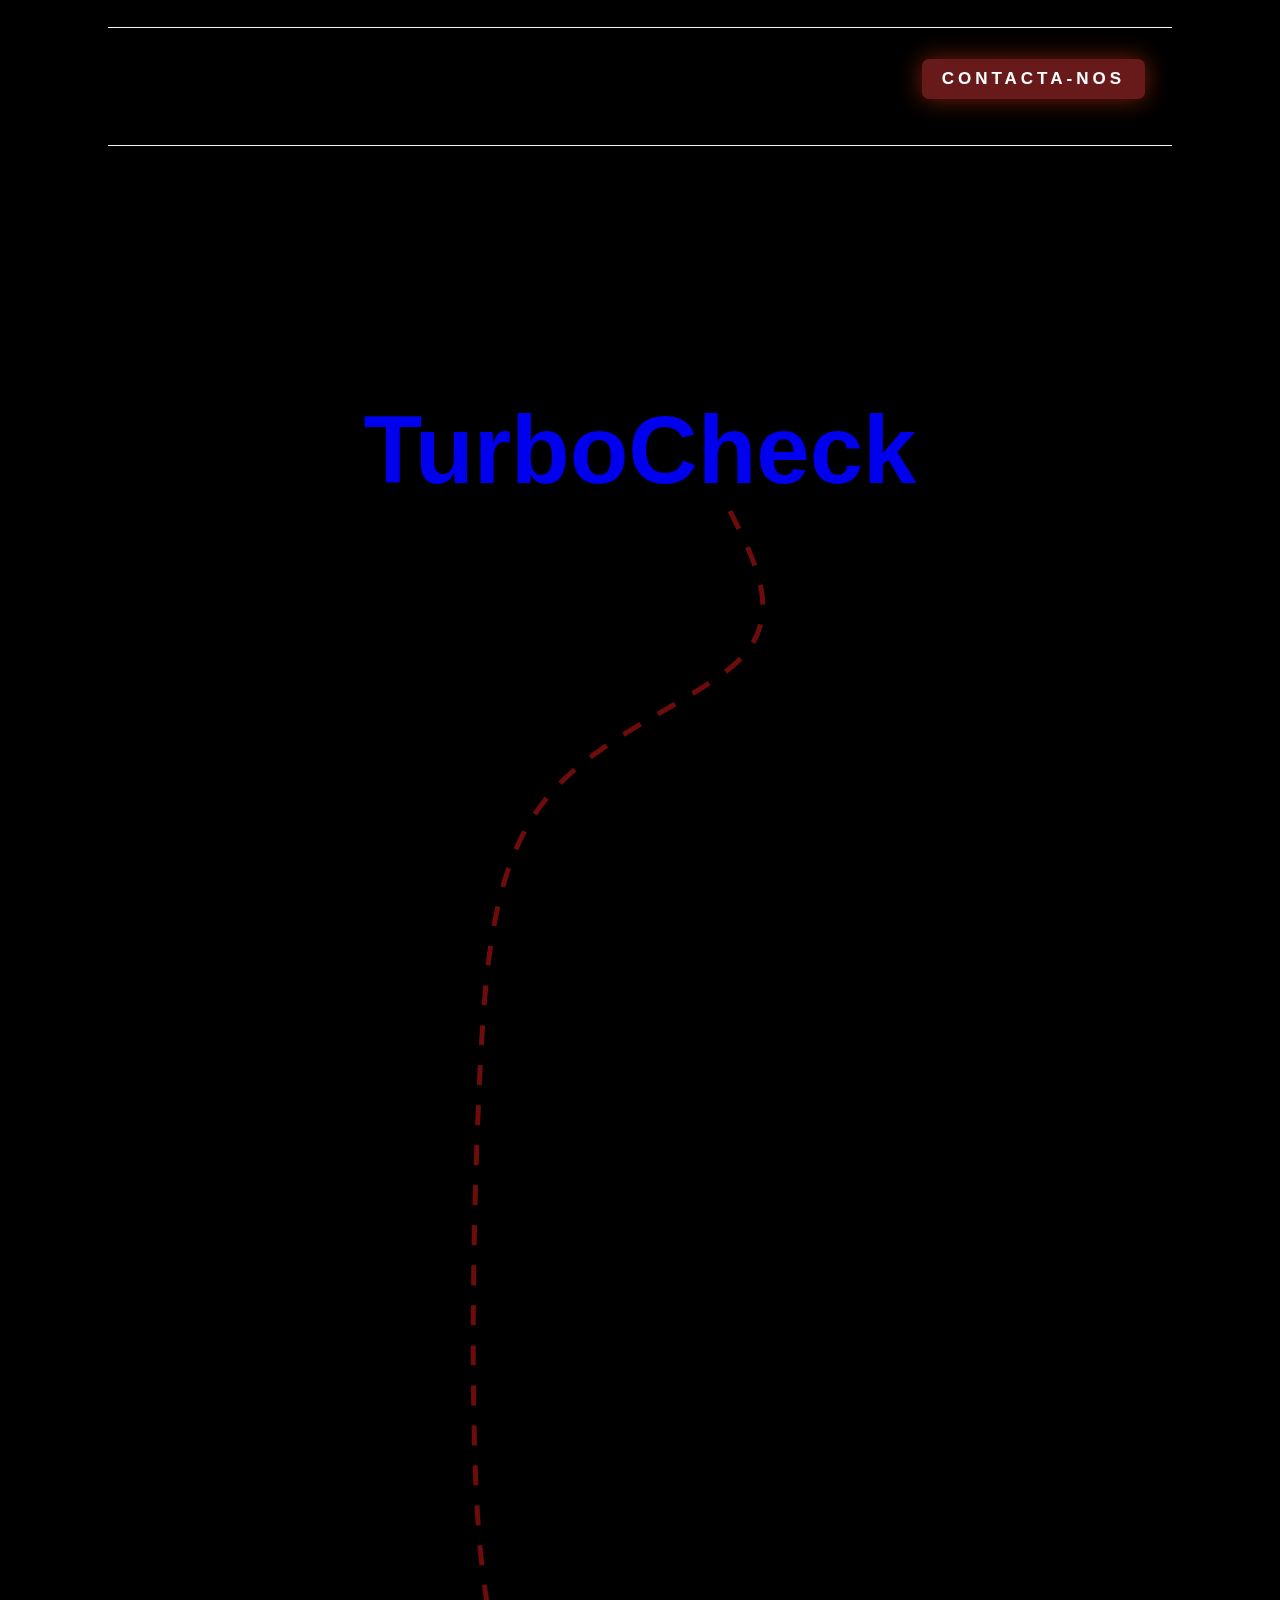
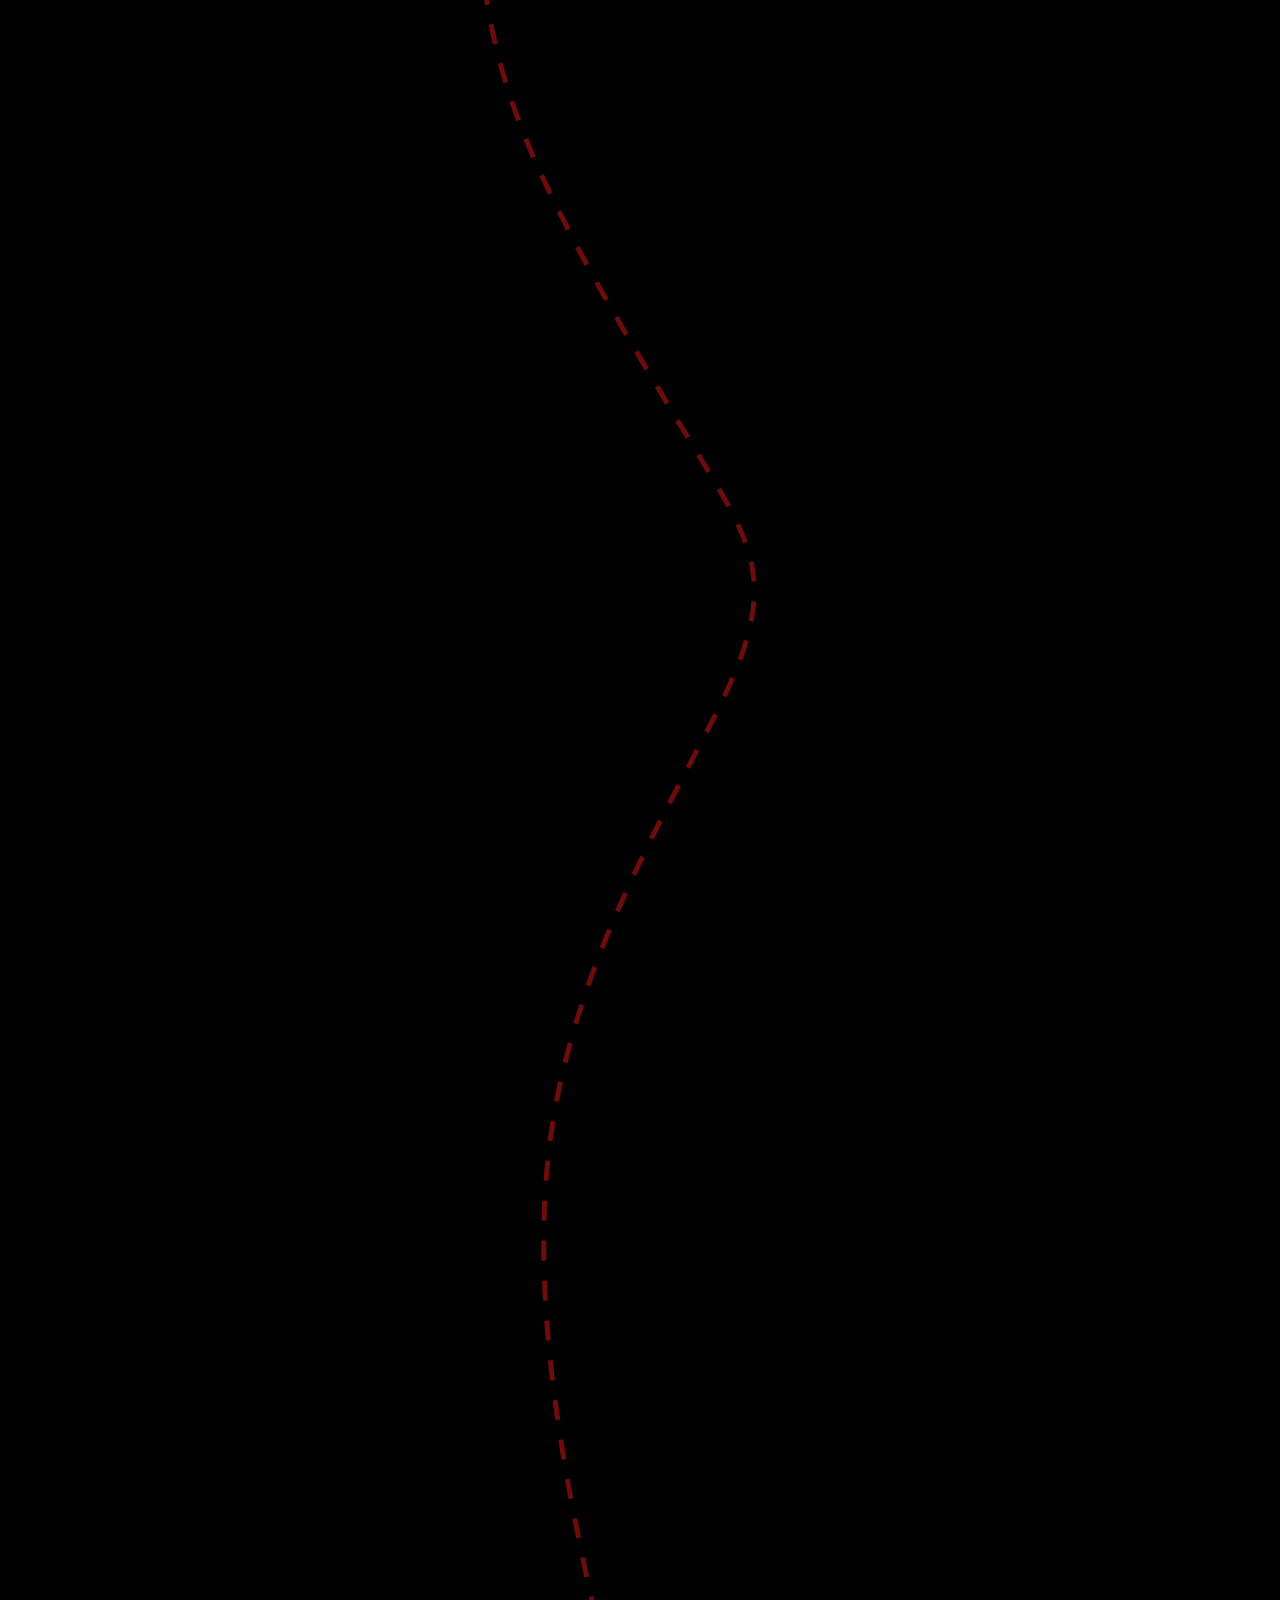
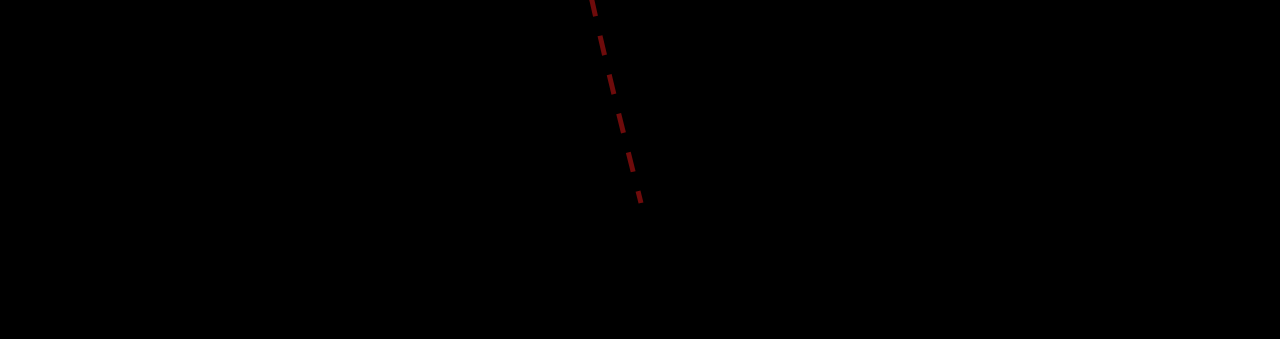
==== index.html @ 9f37a2ad "herotofu saving the day" ====
<!DOCTYPE html>
<html>
  <head>
    <meta charset="utf-8" />
    <meta http-equiv="X-UA-Compatible" content="IE=edge" />
    <title>TurboCheck</title>
    <meta name="description" content="" />
    <meta name="viewport" content="width=device-width, initial-scale=1" />
    <link rel="stylesheet" type="text/css" href="styles.css" />
  </head>
  <body>

    <nav class="initial" id ="navbar">
      <button class="contact-button">
        Contacta-nos
    </button>
   </nav>

   <div id="contactModal" class="modal">
    <div class="modal-content">
        <span class="close-btn">&times;</span>
        <h2>CONTACTA-NOS</h2>
        <form action="https://public.herotofu.com/v1/014c1fe0-bfc6-11ee-9594-4bf8c9d3c5a0" method="POST">
            <label for="name">NOME COMPLETO:</label>
            <input type="text" id="name" name="name" required>

            <label for="telemovel">TELEMÓVEL:</label>
            <input type="tel" id="telemovel" name="telemovel"  pattern="[0-9]{3}[0-9]{3}[0-9]{3}" required>
            
            <label for="email">EMAIL:</label>
            <input type="email" id="email" name="email" required>

            <label for="message">ASSUNTO:</label>
            <input type="text" id="assunto" name="assunto" required></input>
            
            <label for="message">MENSAGEM:</label>
            <textarea id="message" name="message" rows="4" required></textarea>
            
            <button type="submit">ENVIAR</button>
        </form>
    </div>
</div>

     <div id ="logo">
         <h1><a href="#TurboCheck">TurboCheck</h1>
    </div>

    <div class="drawTime">
      <svg width="357" height="3130"><path id="svgPath" stroke="#8b7c7c" stroke-width="30px"  fill="none" d="M268,106C293.6990093311958,156.98197064989517,319.39801866239156,207.96394129979035,282,250C244.6019813376084,292.03605870020965,144.10693468162947,325.1262054507337,89,388C33.89306531837054,450.8737945492663,24.174242611090563,543.5312368972745,18,666C11.82575738890944,788.4687631027255,9.196094874008299,940.7488469601676,13,1056C16.8039051259917,1171.2511530398324,27.04137789287624,1249.4733752620546,71,1351C114.95862210712376,1452.5266247379454,192.6383935544868,1577.3576519916141,242,1659C291.3616064455132,1740.6423480083859,312.40504788917667,1779.0960167714886,268,1879C223.59495211082336,1978.9039832285114,113.74141488880667,2140.258280922432,88,2337C62.25858511119333,2533.741719077568,120.62929255559666,2765.8708595387843,179,2998"></path>
    
      <path id="" class="narmol" stroke="#6e0b0b" stroke-width="5px" stroke-dasharray="20" fill="none" d="M268,106C293.6990093311958,156.98197064989517,319.39801866239156,207.96394129979035,282,250C244.6019813376084,292.03605870020965,144.10693468162947,325.1262054507337,89,388C33.89306531837054,450.8737945492663,24.174242611090563,543.5312368972745,18,666C11.82575738890944,788.4687631027255,9.196094874008299,940.7488469601676,13,1056C16.8039051259917,1171.2511530398324,27.04137789287624,1249.4733752620546,71,1351C114.95862210712376,1452.5266247379454,192.6383935544868,1577.3576519916141,242,1659C291.3616064455132,1740.6423480083859,312.40504788917667,1779.0960167714886,268,1879C223.59495211082336,1978.9039832285114,113.74141488880667,2140.258280922432,88,2337C62.25858511119333,2533.741719077568,120.62929255559666,2765.8708595387843,179,2998" ></path></svg>
    </div>

    <div class="storyTime">

      
      <section class ="hidden" id="first-info">
        <div>
          <img
            class="img-responsive 1"
            src="https://placehold.co/300x200.png"
          />
          <article class="article-responsive 1">
            <h2>Serviços</h2>
            <p>Temos estes serviços, aqueles e outros tantos mais...</p>
          </article>
        </div>
      </section>

      <section class ="hidden" id="second-info">
        <div>
          <img
            class="img-responsive 2"
            src="https://placehold.co/300x200.png"
          />
          <article class="article-responsive 2">
            <h2>Parceiros</h2>
            <p>Temos estes parceiros, aqueles e outros tantos mais...</p>
          </article>
        </div>
      </section>

      <section class ="hidden" id="third-info">
        <div>
          <img
            class="img-responsive 3"
            src="https://placehold.co/300x200.png"
          />
          <article class="article-responsive 3">
            <h2>A equipa</h2>
            <p>Temos estes funcionários, aqueles e outros tantos mais...</p>
          </article>
        </div>
      </section>

      <section class ="hidden" id="fourth">
        <div>
          <img
            class="img-responsive 4"
            src="https://placehold.co/300x200.png"
          />
          <article class="article-responsive 4">
            <h2>Sobre nós</h2>
            <p>Temos esta história, aquela e outras tantas mais...</p>
          </article>
        </div>
      </section>
    </div>

    <script src="script.js"></script>
  </body>
</html>
---- styles.css ----
:root {
    --primaryColor: #8b7c7c;
    --whiteColor: #fff;
}

* {
    font-family: 'IBM Plex Sans', sans-serif;
}

body {
    margin: 0;
    display: flex;
    flex-direction: column;
    align-items: center;
    background-color: #000; /* Optional: Adjust the background color */
}

a {
    text-decoration: none;
    }
    
    a:visited {
        color: inherit; 
    }

  #navbar {
    position: fixed;
    left: 12vh;
    right: 12vh;
    top: 3vh;
    display: flex;
    justify-content: center;
    align-items: center;
    padding-bottom: 13vh;
    border-top: 1px solid rgb(255, 244, 244);
    border-bottom: 1px solid rgb(255, 244, 244);
    transition: top 0.3s;
}

.drawTime {
    margin-top: 45vh;
    text-align: center;
}
#navbar.transition {
    border-bottom: 0px solid rgb(255, 244, 244);
    transition: all 1s;
}

.contact-button {
    z-index: 1;
    position: fixed;
    top: 6.5vh;
    right: 15vh;
    padding: 10px 20px;
    border: none;
    font-size: 17px;
    color: #fff;
    border-radius: 7px;
    letter-spacing: 4px;
    font-weight: 700;
    text-transform: uppercase;
    transition: 0.5s;
    transition-property: box-shadow;
    background: rgb(104, 26, 26);
    box-shadow: 0 0 25px rgb(121, 32, 10);
}

.contact-button:hover {
    box-shadow: 0 0 5px rgb(117, 24, 12),
                0 0 25px rgb(54, 19, 10),
                0 0 50px rgb(119, 84, 82),
                0 0 100px rgb(66, 26, 23);
}

.modal {
    display: none;
    position: fixed;
    top: 50%;
    left: 50%;
    transform: translate(-50%, -50%);
    background-color: #611b1b;
    padding: 20px;
    box-shadow: 0 0 40px rgba(161, 159, 159, 0.3);
    color: rgba(255, 255, 255, 0.3);
    border-radius: 20px;
    z-index: 1;
}

.modal-content {
    width: 30vh;
    min-width: 20vh;
    display: flex;
    flex-direction: column;
    align-items: center;
    text-align: center;
}

.modal-content label {
    width: 100%; 
    text-align: center;
    margin: 5px 0; 
}

.modal-content input, .modal-content textarea {
    width: 80%; 
    padding: 8px;
    margin: 5px 0;
    border: 1px solid #ccc;
    border-radius: 10px;
}

.modal-content button {
    width: 50%; 
    padding: 10px;
    margin-top: 10px; 
    border: none;
    background-color: #8b7c7c;
    color: #fff;
    border-radius: 10px;
    cursor: pointer;
}

.modal-content button:hover {
    box-shadow: 0 0 5px rgb(199, 187, 186),
    0 0 25px rgb(78, 77, 77),
    0 0 50px rgb(253, 253, 253),
    0 0 100px rgb(153, 123, 120);
}

.close-btn {
    position: absolute;
    top: 0px;
    right: 10px;
    font-size: 40px;
    cursor: pointer;
}


#logo {
    color: var(--primaryColor);
    font-size: 3rem;
    position: absolute;
    top: 50%;
    left: 50%;
    transform: translate(-50%, -50%);
}

#logo.fixed {
    position: fixed;
    top: -7.5vh; 
    left: 50%;
    transform: translateX(-50%);
}

.storyTime {
    position: absolute;
    top: 110%;
    display: grid;
    place-items: center;
    align-content: center;
    min-height: 100vh;
    grid-gap: 50vh;
}

.img-responsive{
    border-radius: 30px;
}

.article-responsive {
    display: flex;
    flex-direction: column;
    align-items: center;
    color: var(--primaryColor);
}

.hidden{
opacity: 0;
filter: blur(5px);
transform: translateX(-100%);
transition: all 2s;
}

.show{
filter: blur(0);
transform: translateX(0);
opacity: 1;
z-index: -1;
}
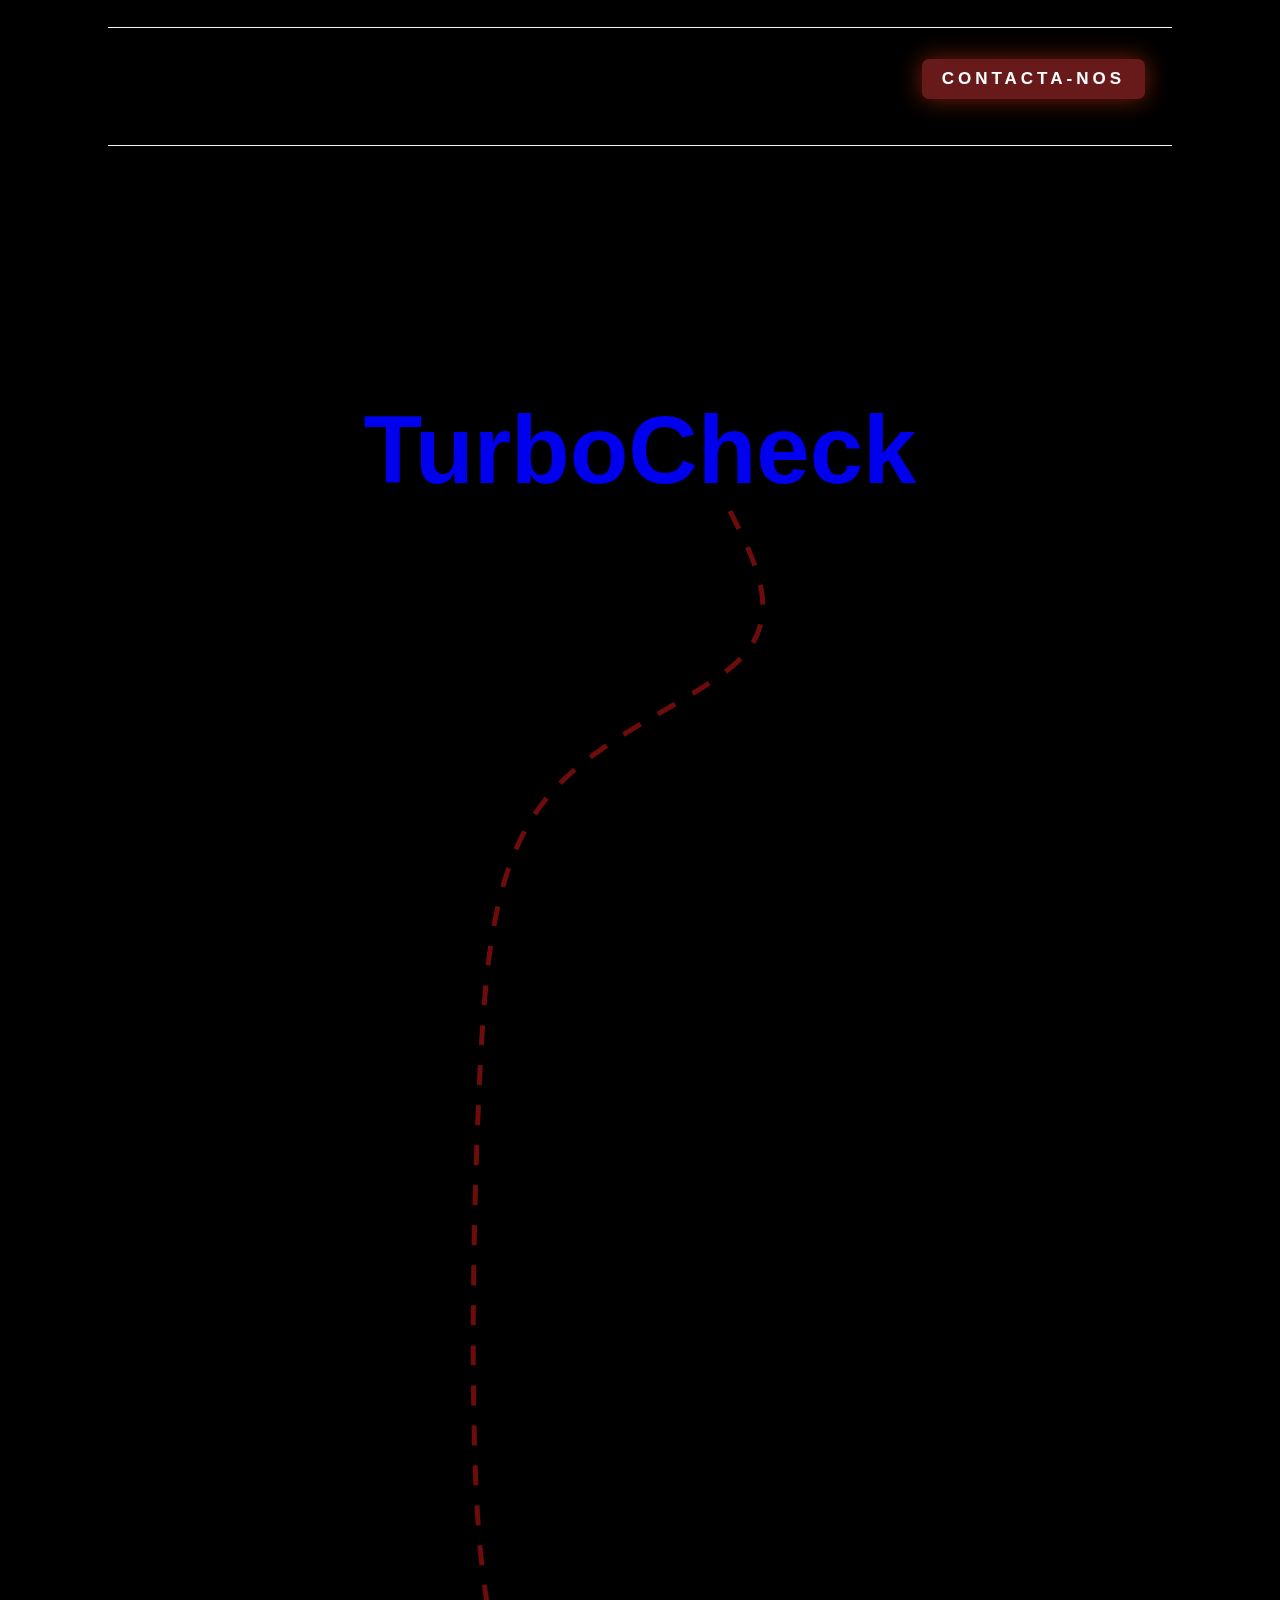
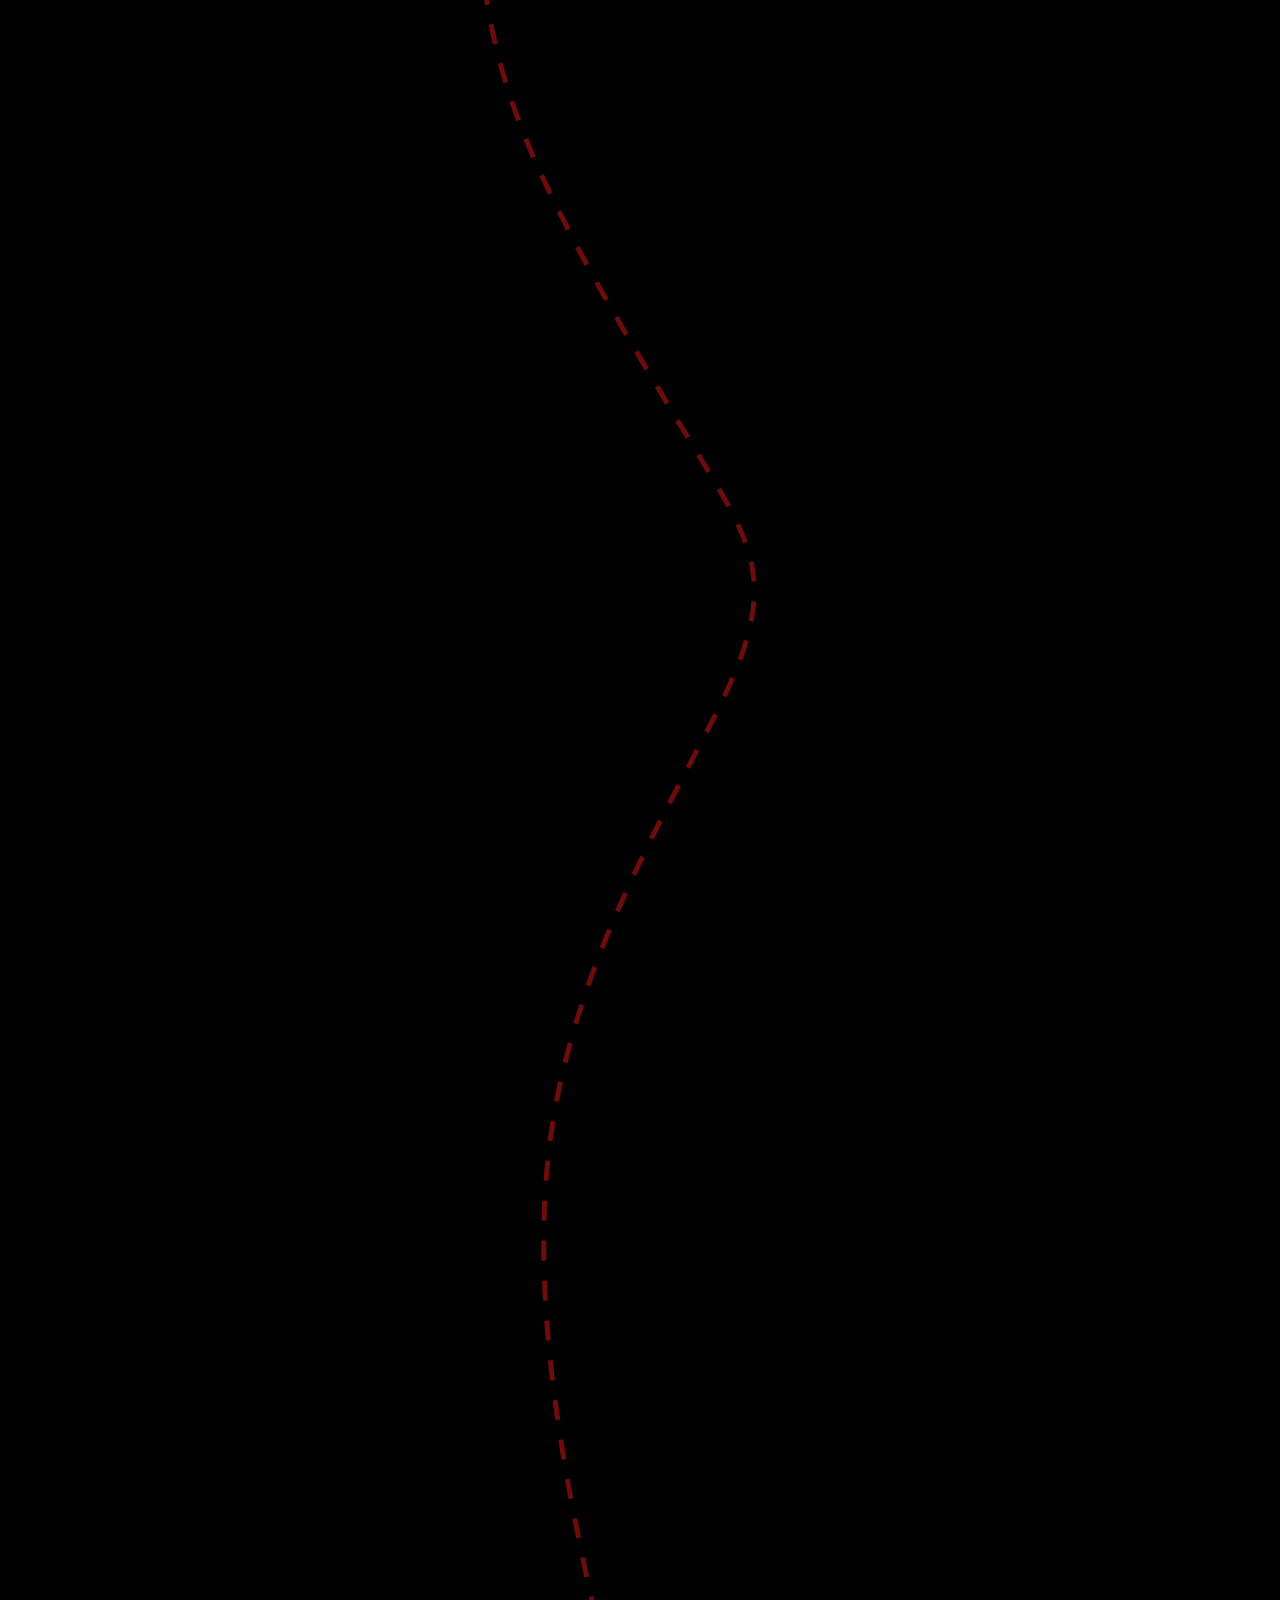
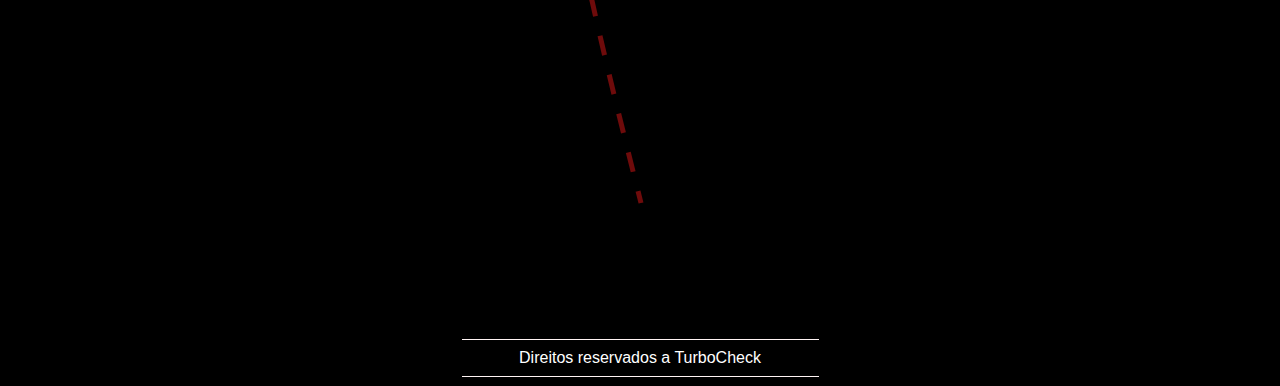
==== commit fe7c6ad5: "tá dificil" ====
--- a/index.html
+++ b/index.html
@@ -107,6 +107,10 @@
       </section>
     </div>
 
+    <div class="footer">
+      <span class="texto"> Direitos reservados a TurboCheck</span>
+    </div>
+
     <script src="script.js"></script>
   </body>
 </html>
--- a/styles.css
+++ b/styles.css
@@ -173,18 +173,73 @@
     color: var(--primaryColor);
 }
 
-.hidden{
+.hidden:nth-child(1){
 opacity: 0;
 filter: blur(5px);
 transform: translateX(-100%);
 transition: all 2s;
 }
 
-.show{
-filter: blur(0);
-transform: translateX(0);
-opacity: 1;
-z-index: -1;
-}
-
-
+.hidden:nth-child(2){
+opacity: 0;
+filter: blur(5px);
+transform: translateX(100%);
+transition: all 2s;
+}
+
+.hidden:nth-child(3){
+opacity: 0;
+filter: blur(5px);
+transform: translateX(-100%);
+transition: all 2s;
+}
+
+.hidden:nth-child(4){
+opacity: 0;
+filter: blur(5px);
+transform: translateX(100%);
+transition: all 2s;
+}
+
+.show:nth-child(1){
+filter: blur(0);
+transform: translateX(75%);
+opacity: 1;
+z-index: -1;
+}
+
+
+.show:nth-child(2){
+filter: blur(0);
+transform: translateX(-95%);
+opacity: 1;
+z-index: -1;
+}
+
+.show:nth-child(3){
+filter: blur(0);
+transform: translateX(85%);
+opacity: 1;
+z-index: -1;
+}
+
+.show:nth-child(4){
+filter: blur(0);
+transform: translateX(-85%);
+opacity: 1;
+z-index: -1;
+}
+
+.footer { 
+    margin-top: auto;
+    display: flex;
+    flex-direction: row;
+    justify-content: center;
+    align-items: center;
+    text-align: center;
+    padding: 1vh;
+    margin-bottom: 1vh;
+    border-top: 1px solid rgb(255, 244, 244);
+    border-bottom: 1px solid rgb(255, 244, 244);
+    color: white;
+}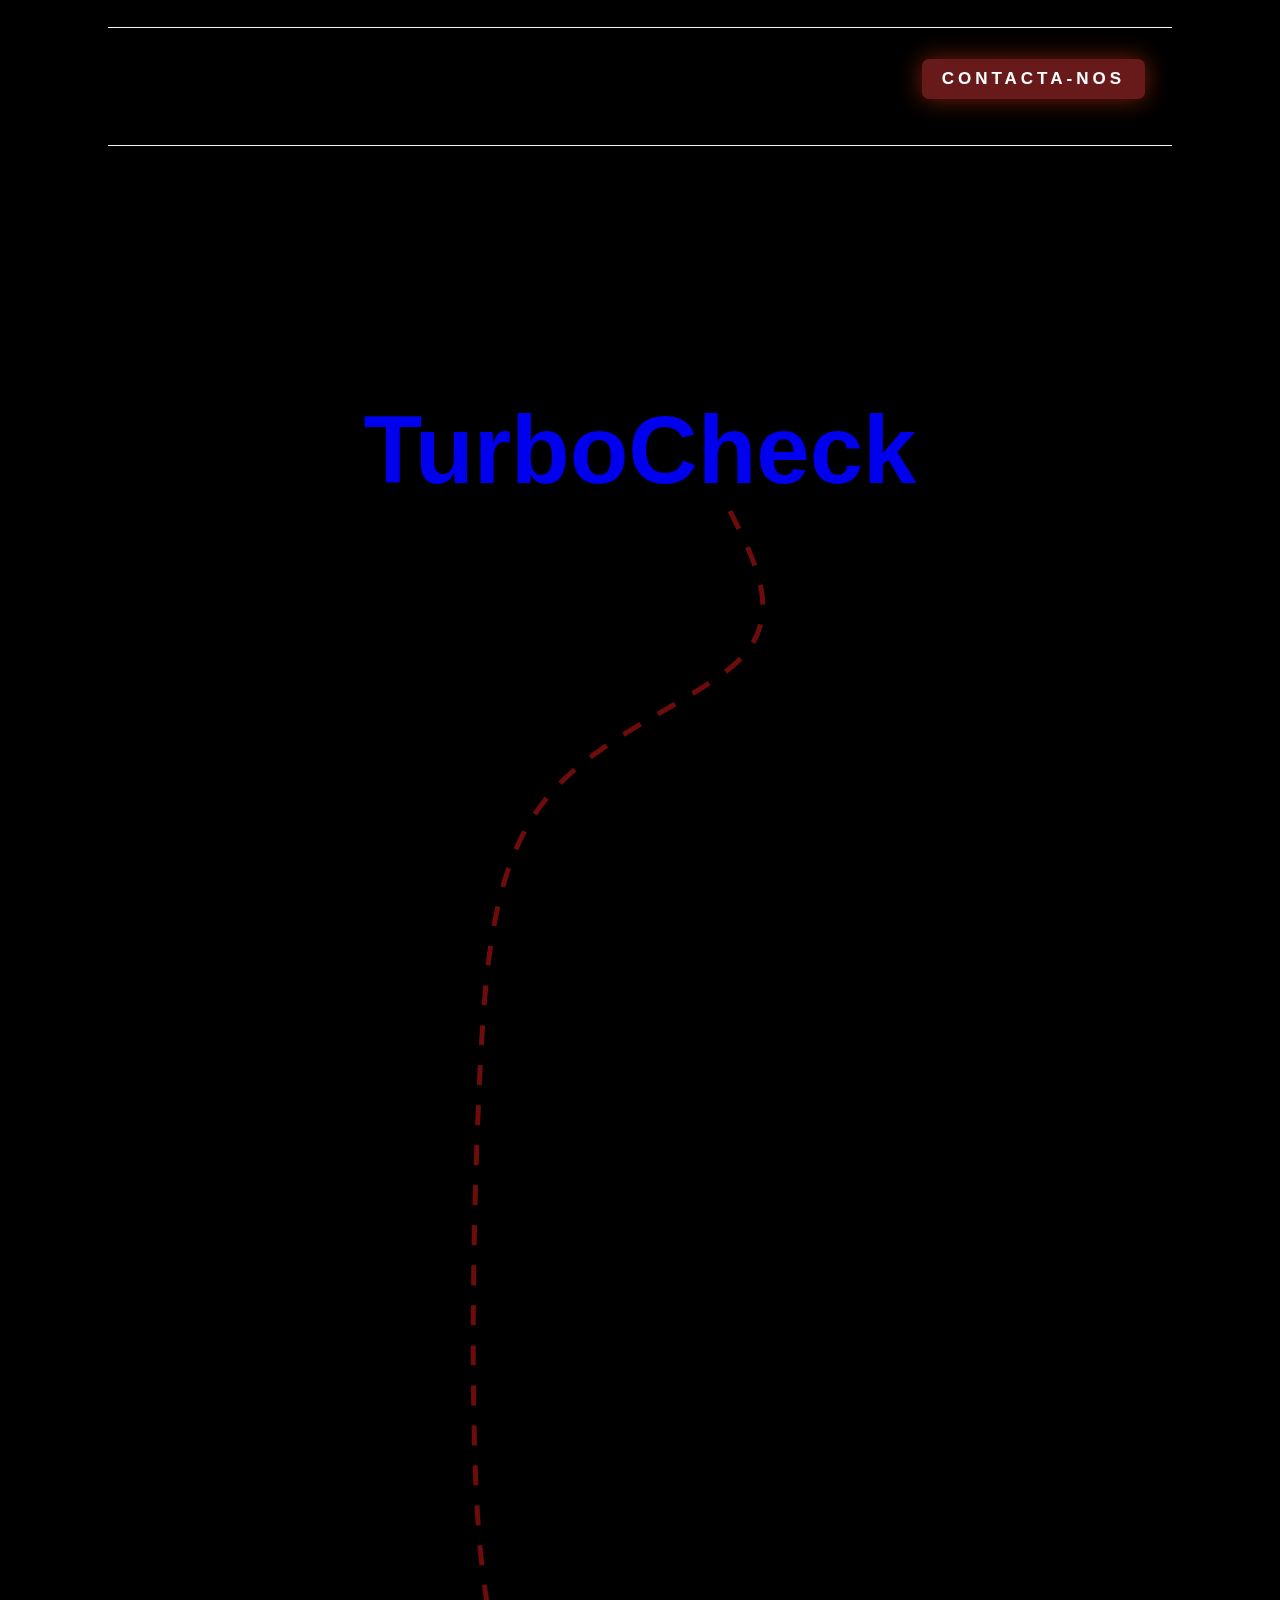
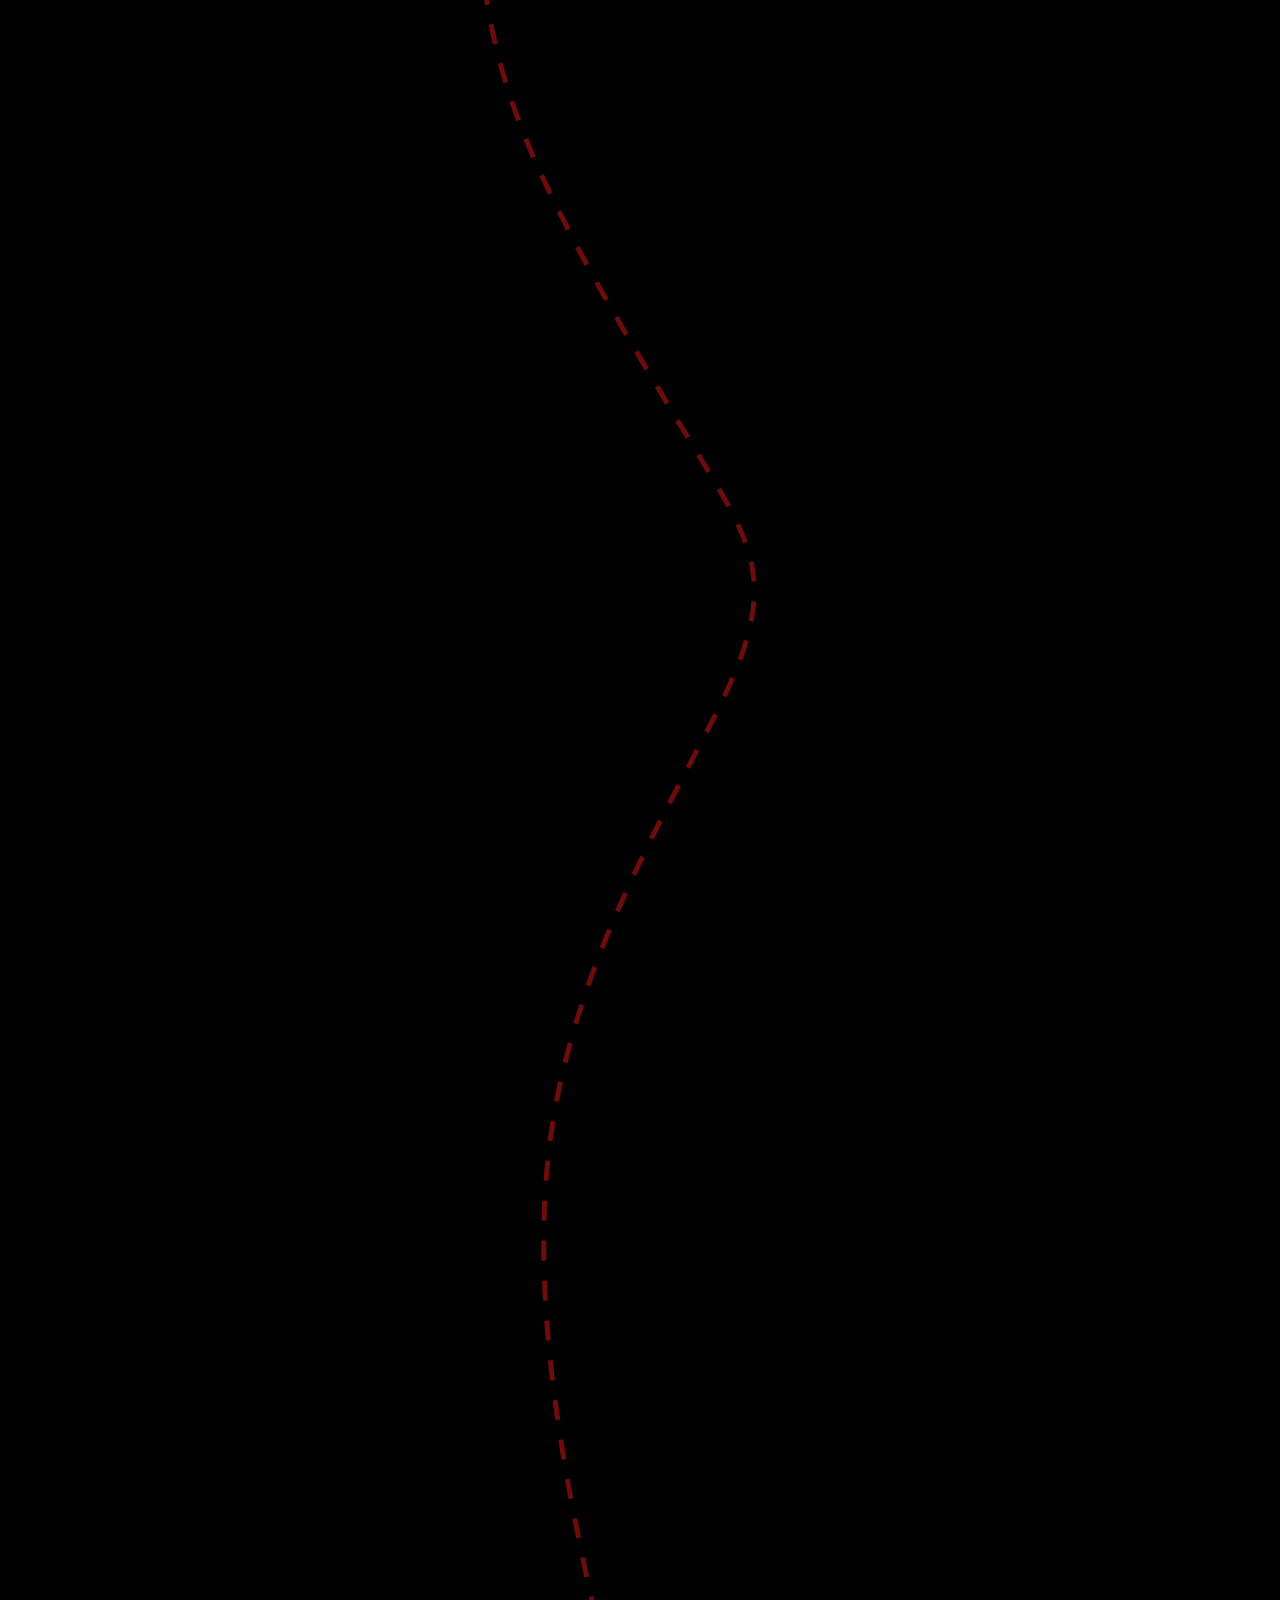
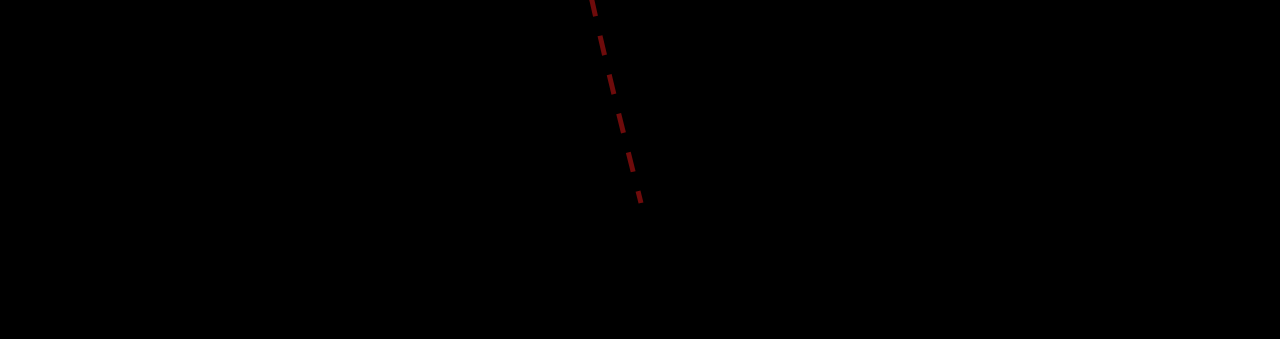
==== commit ac67daaf: "removed footer" ====
--- a/index.html
+++ b/index.html
@@ -107,10 +107,6 @@
       </section>
     </div>
 
-    <div class="footer">
-      <span class="texto"> Direitos reservados a TurboCheck</span>
-    </div>
-
     <script src="script.js"></script>
   </body>
 </html>
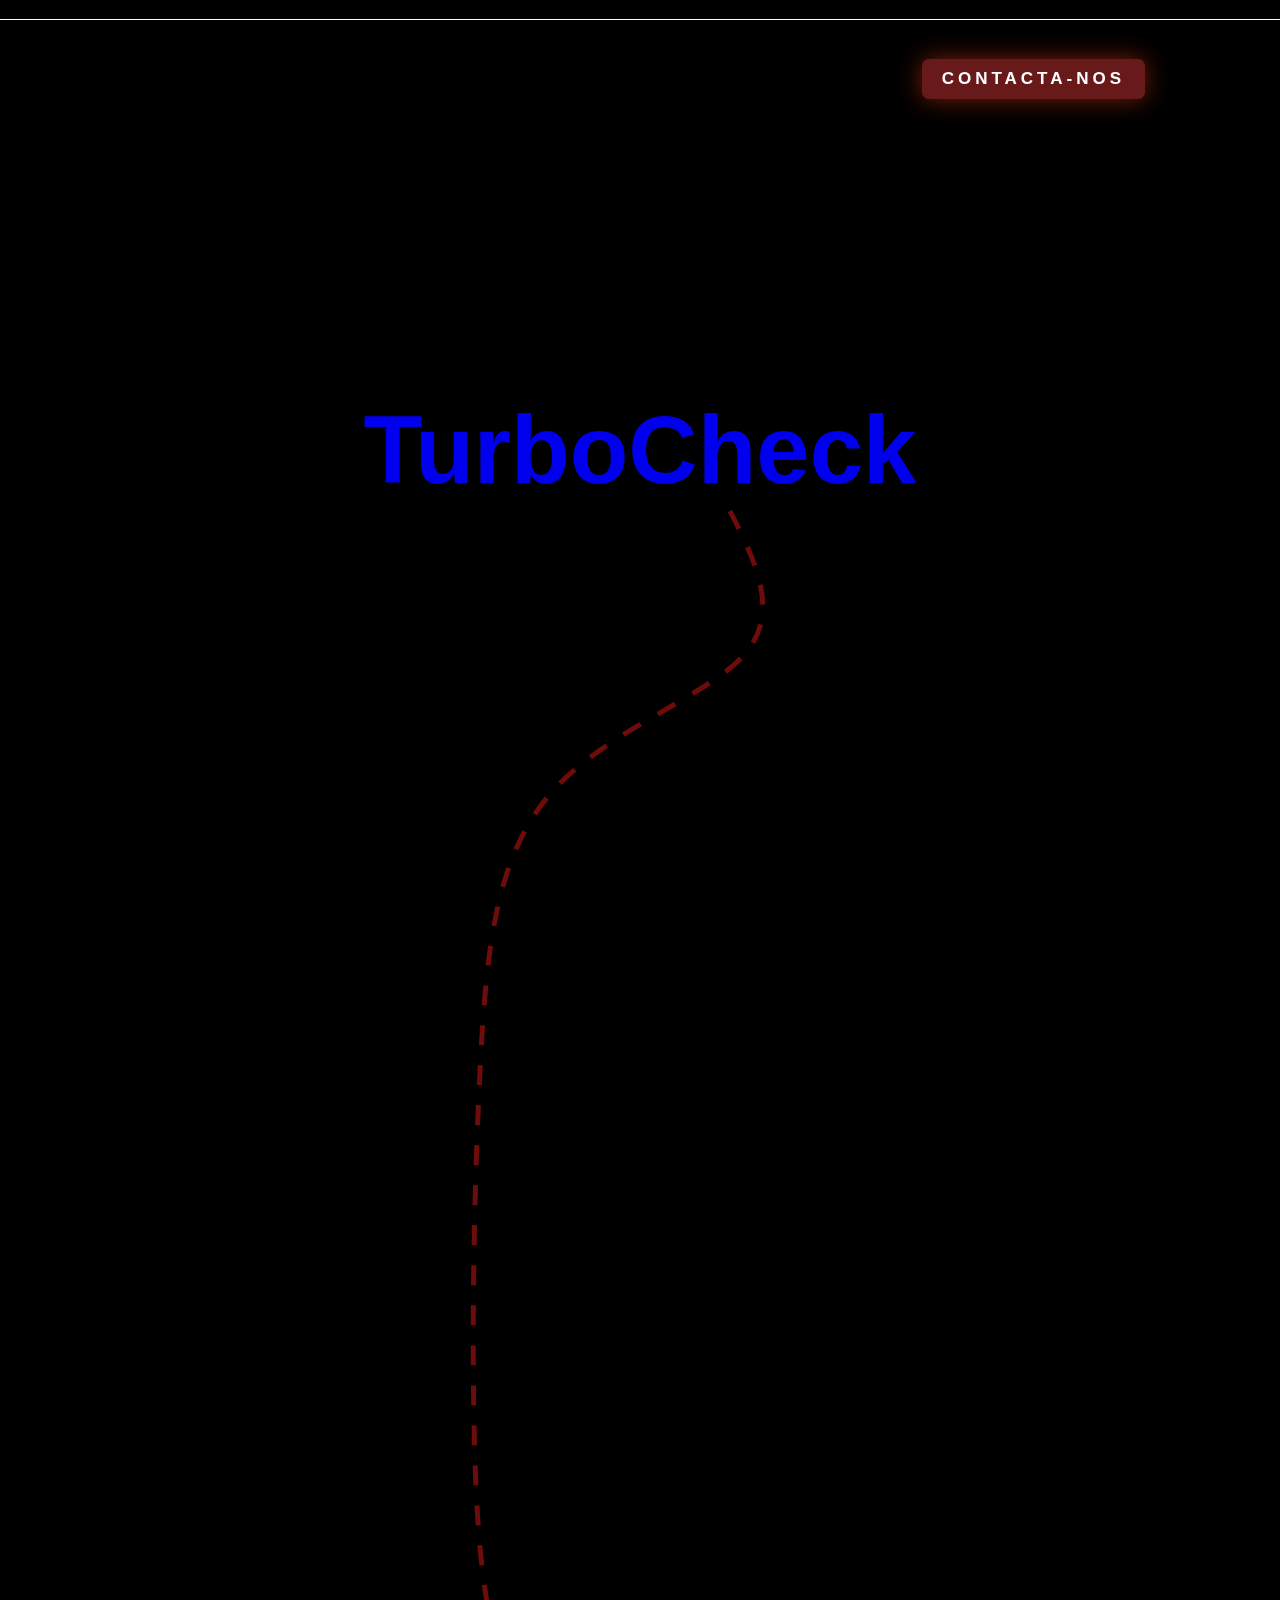
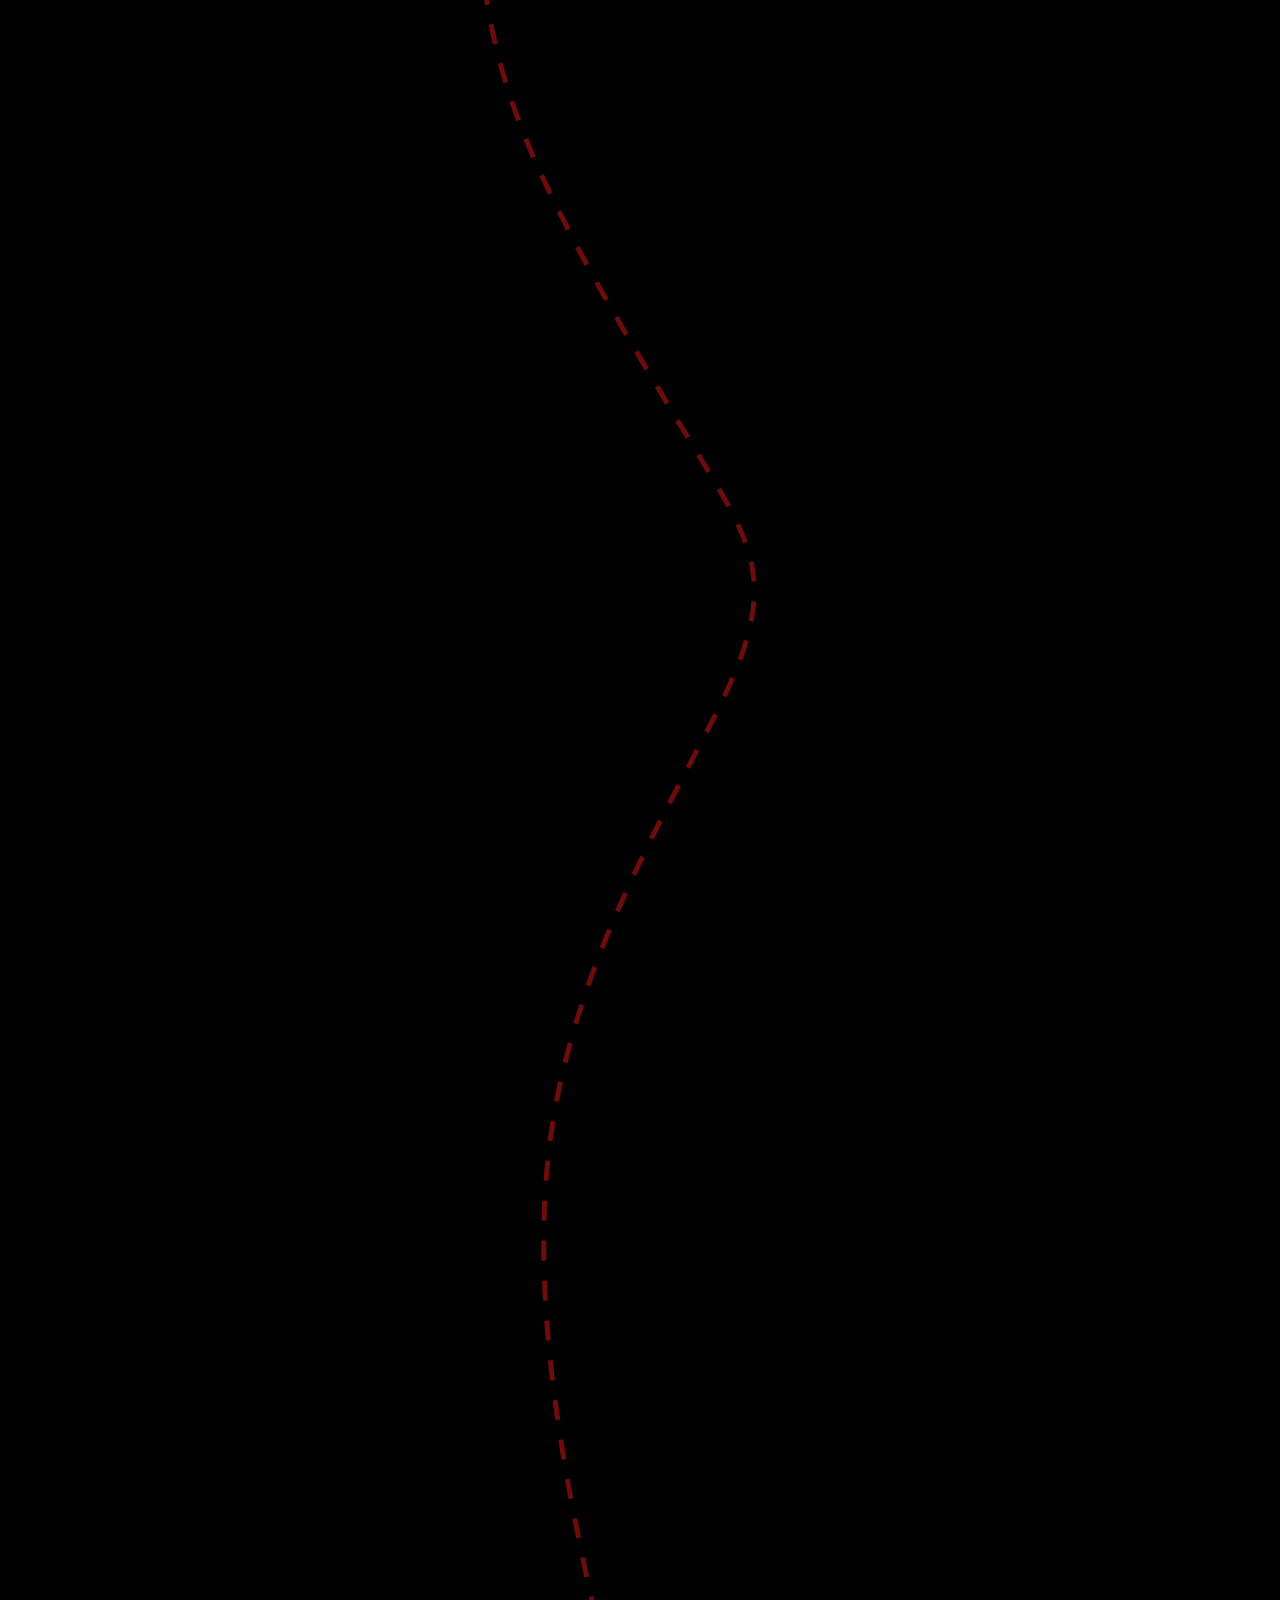
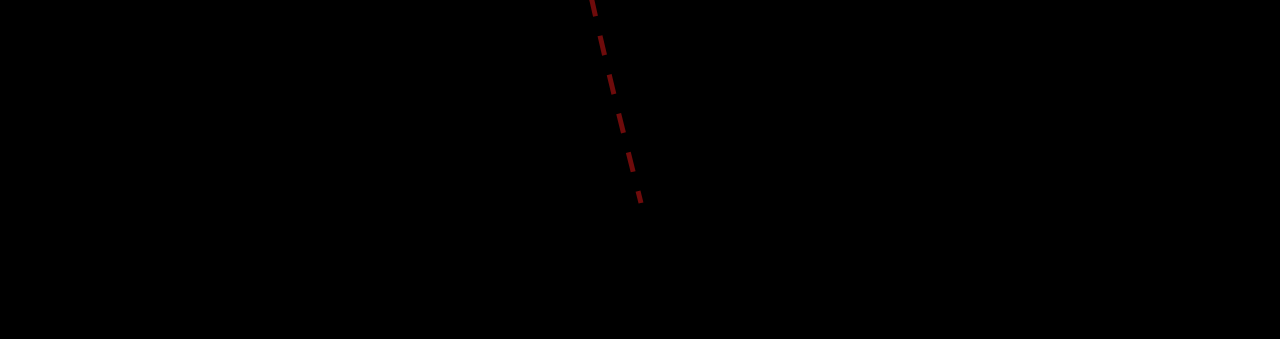
==== commit d815e72e: "abel section" ====
--- a/index.html
+++ b/index.html
@@ -1,3 +1,4 @@
+<!--Header para todas as páginas-->
 <!DOCTYPE html>
 <html>
   <head>
@@ -11,41 +12,18 @@
   <body>
 
     <nav class="initial" id ="navbar">
-      <button class="contact-button">
-        Contacta-nos
-    </button>
+      <a href="contact.html" class="contact-button">
+       Contacta-nos
+      </a>
    </nav>
 
-   <div id="contactModal" class="modal">
-    <div class="modal-content">
-        <span class="close-btn">&times;</span>
-        <h2>CONTACTA-NOS</h2>
-        <form action="https://public.herotofu.com/v1/014c1fe0-bfc6-11ee-9594-4bf8c9d3c5a0" method="POST">
-            <label for="name">NOME COMPLETO:</label>
-            <input type="text" id="name" name="name" required>
-
-            <label for="telemovel">TELEMÓVEL:</label>
-            <input type="tel" id="telemovel" name="telemovel"  pattern="[0-9]{3}[0-9]{3}[0-9]{3}" required>
-            
-            <label for="email">EMAIL:</label>
-            <input type="email" id="email" name="email" required>
-
-            <label for="message">ASSUNTO:</label>
-            <input type="text" id="assunto" name="assunto" required></input>
-            
-            <label for="message">MENSAGEM:</label>
-            <textarea id="message" name="message" rows="4" required></textarea>
-            
-            <button type="submit">ENVIAR</button>
-        </form>
-    </div>
-</div>
-
      <div id ="logo">
-         <h1><a href="#TurboCheck">TurboCheck</h1>
+         <h1><a href="index.html">TurboCheck</h1>
     </div>
 
-    <div class="drawTime">
+<!-- Fim do header para todos -->
+   
+<div class="drawTime">
       <svg width="357" height="3130"><path id="svgPath" stroke="#8b7c7c" stroke-width="30px"  fill="none" d="M268,106C293.6990093311958,156.98197064989517,319.39801866239156,207.96394129979035,282,250C244.6019813376084,292.03605870020965,144.10693468162947,325.1262054507337,89,388C33.89306531837054,450.8737945492663,24.174242611090563,543.5312368972745,18,666C11.82575738890944,788.4687631027255,9.196094874008299,940.7488469601676,13,1056C16.8039051259917,1171.2511530398324,27.04137789287624,1249.4733752620546,71,1351C114.95862210712376,1452.5266247379454,192.6383935544868,1577.3576519916141,242,1659C291.3616064455132,1740.6423480083859,312.40504788917667,1779.0960167714886,268,1879C223.59495211082336,1978.9039832285114,113.74141488880667,2140.258280922432,88,2337C62.25858511119333,2533.741719077568,120.62929255559666,2765.8708595387843,179,2998"></path>
     
       <path id="" class="narmol" stroke="#6e0b0b" stroke-width="5px" stroke-dasharray="20" fill="none" d="M268,106C293.6990093311958,156.98197064989517,319.39801866239156,207.96394129979035,282,250C244.6019813376084,292.03605870020965,144.10693468162947,325.1262054507337,89,388C33.89306531837054,450.8737945492663,24.174242611090563,543.5312368972745,18,666C11.82575738890944,788.4687631027255,9.196094874008299,940.7488469601676,13,1056C16.8039051259917,1171.2511530398324,27.04137789287624,1249.4733752620546,71,1351C114.95862210712376,1452.5266247379454,192.6383935544868,1577.3576519916141,242,1659C291.3616064455132,1740.6423480083859,312.40504788917667,1779.0960167714886,268,1879C223.59495211082336,1978.9039832285114,113.74141488880667,2140.258280922432,88,2337C62.25858511119333,2533.741719077568,120.62929255559666,2765.8708595387843,179,2998" ></path></svg>
--- a/styles.css
+++ b/styles.css
@@ -23,19 +23,29 @@
         color: inherit; 
     }
 
-  #navbar {
-    position: fixed;
-    left: 12vh;
-    right: 12vh;
-    top: 3vh;
-    display: flex;
-    justify-content: center;
-    align-items: center;
-    padding-bottom: 13vh;
-    border-top: 1px solid rgb(255, 244, 244);
-    border-bottom: 1px solid rgb(255, 244, 244);
-    transition: top 0.3s;
-}
+    #navbar {
+        background-color: black;
+        position: fixed;
+        left: 0;
+        right: 0;
+        top: 20px;
+        display: flex;
+        justify-content: center;
+        align-items: center;
+        padding-bottom: 13vh;
+        transition: top 0.3s;
+    }
+
+    #navbar::before{
+        content: "";
+        position: absolute;
+        left: 0;
+        right: 0;
+        bottom: 100%;
+        height: 20px;
+        background: linear-gradient(0deg, rgba(0,0,0,1) 0%,rgba(0,0,0,.5) 100%);
+        border-bottom: 1px solid  white;
+    }
 
 .drawTime {
     margin-top: 45vh;
@@ -72,70 +82,6 @@
                 0 0 100px rgb(66, 26, 23);
 }
 
-.modal {
-    display: none;
-    position: fixed;
-    top: 50%;
-    left: 50%;
-    transform: translate(-50%, -50%);
-    background-color: #611b1b;
-    padding: 20px;
-    box-shadow: 0 0 40px rgba(161, 159, 159, 0.3);
-    color: rgba(255, 255, 255, 0.3);
-    border-radius: 20px;
-    z-index: 1;
-}
-
-.modal-content {
-    width: 30vh;
-    min-width: 20vh;
-    display: flex;
-    flex-direction: column;
-    align-items: center;
-    text-align: center;
-}
-
-.modal-content label {
-    width: 100%; 
-    text-align: center;
-    margin: 5px 0; 
-}
-
-.modal-content input, .modal-content textarea {
-    width: 80%; 
-    padding: 8px;
-    margin: 5px 0;
-    border: 1px solid #ccc;
-    border-radius: 10px;
-}
-
-.modal-content button {
-    width: 50%; 
-    padding: 10px;
-    margin-top: 10px; 
-    border: none;
-    background-color: #8b7c7c;
-    color: #fff;
-    border-radius: 10px;
-    cursor: pointer;
-}
-
-.modal-content button:hover {
-    box-shadow: 0 0 5px rgb(199, 187, 186),
-    0 0 25px rgb(78, 77, 77),
-    0 0 50px rgb(253, 253, 253),
-    0 0 100px rgb(153, 123, 120);
-}
-
-.close-btn {
-    position: absolute;
-    top: 0px;
-    right: 10px;
-    font-size: 40px;
-    cursor: pointer;
-}
-
-
 #logo {
     color: var(--primaryColor);
     font-size: 3rem;
@@ -145,9 +91,9 @@
     transform: translate(-50%, -50%);
 }
 
-#logo.fixed {
+#logo.fixed, .contact-page #logo {
     position: fixed;
-    top: -7.5vh; 
+    top: -2.5vh; 
     left: 50%;
     transform: translateX(-50%);
 }
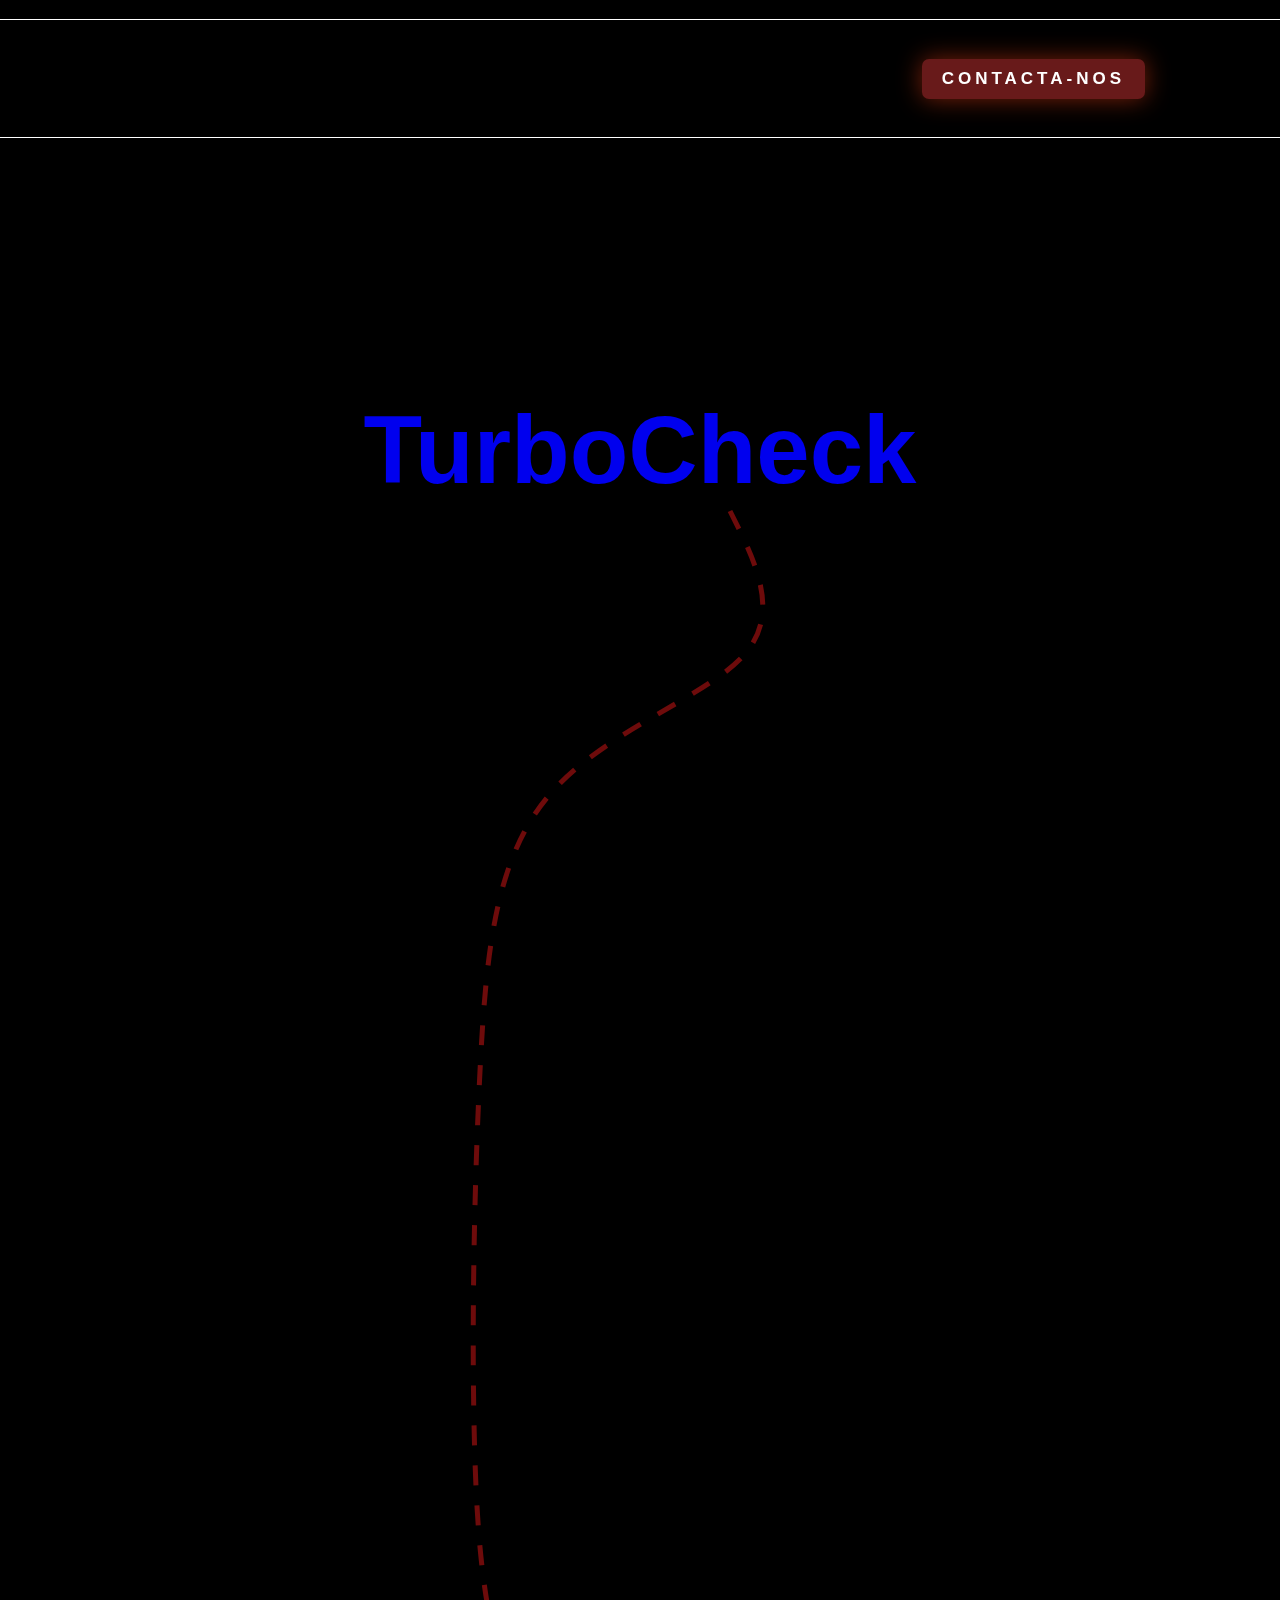
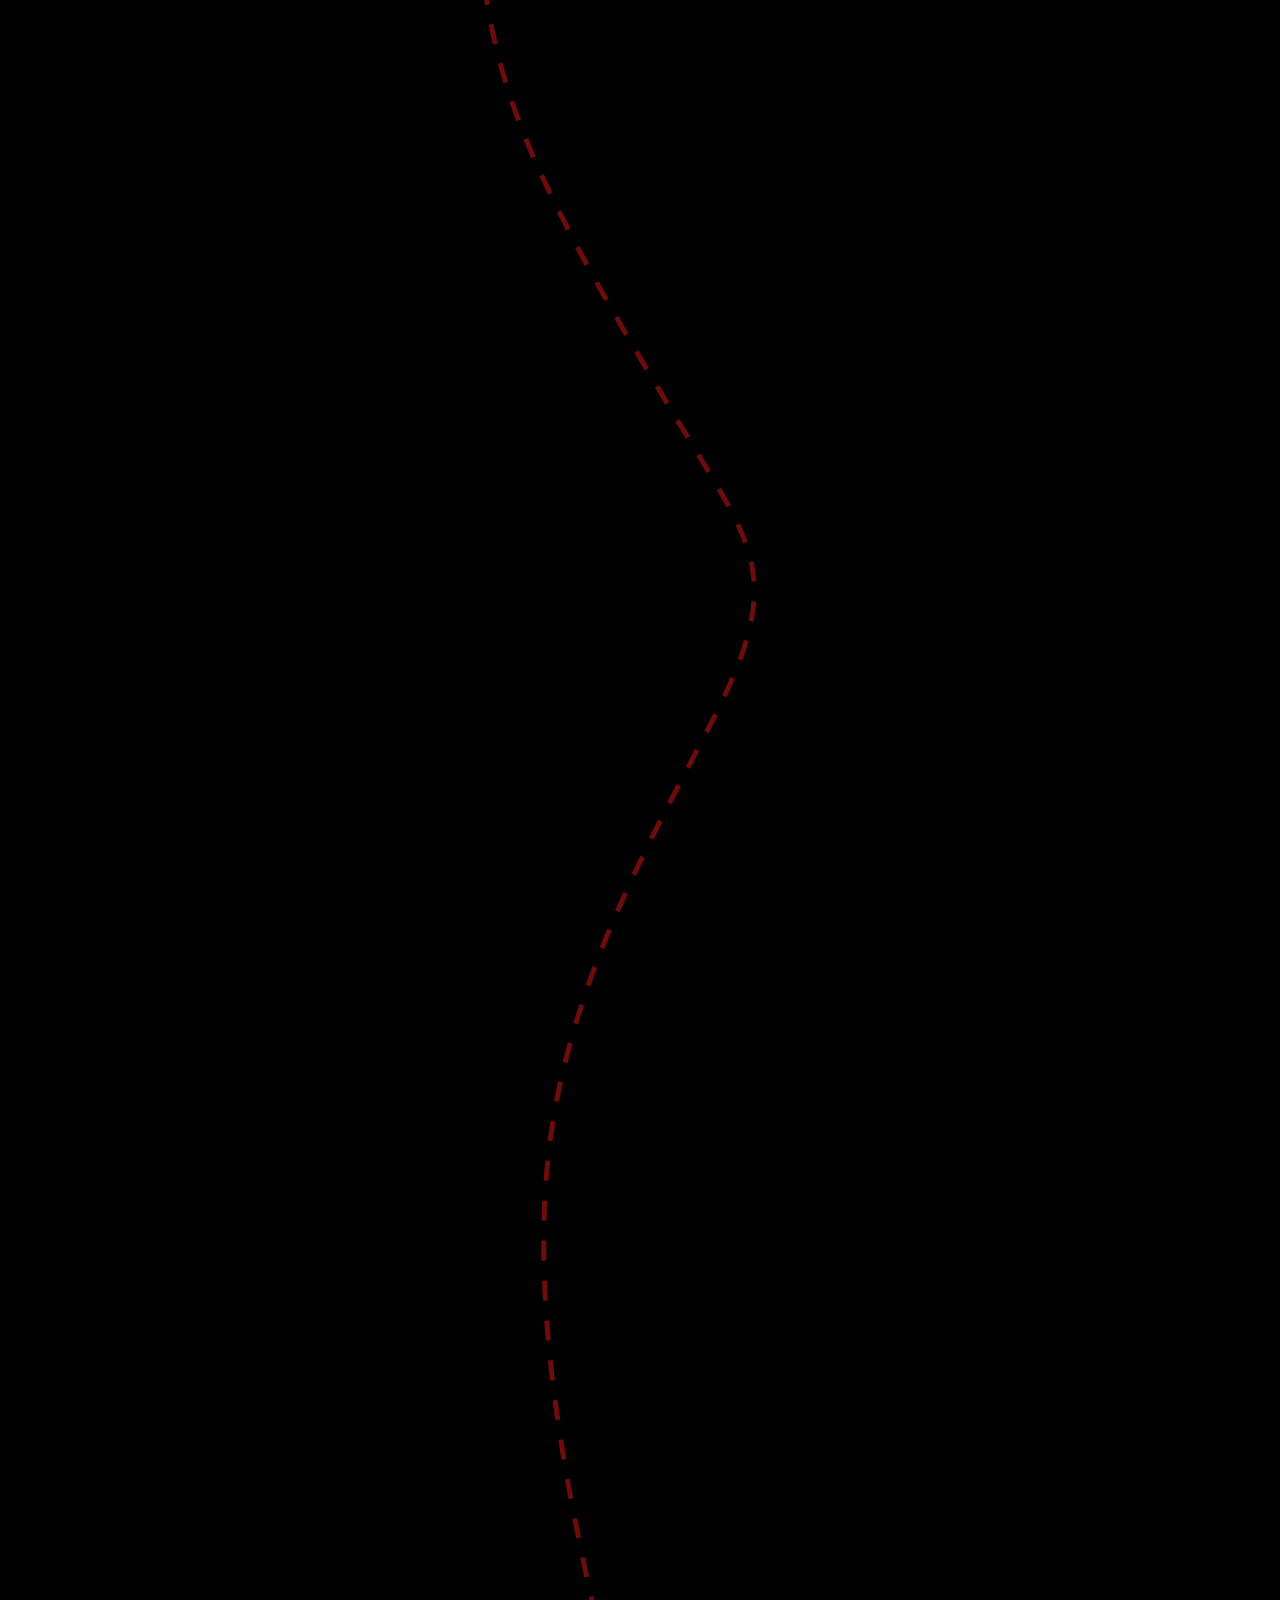
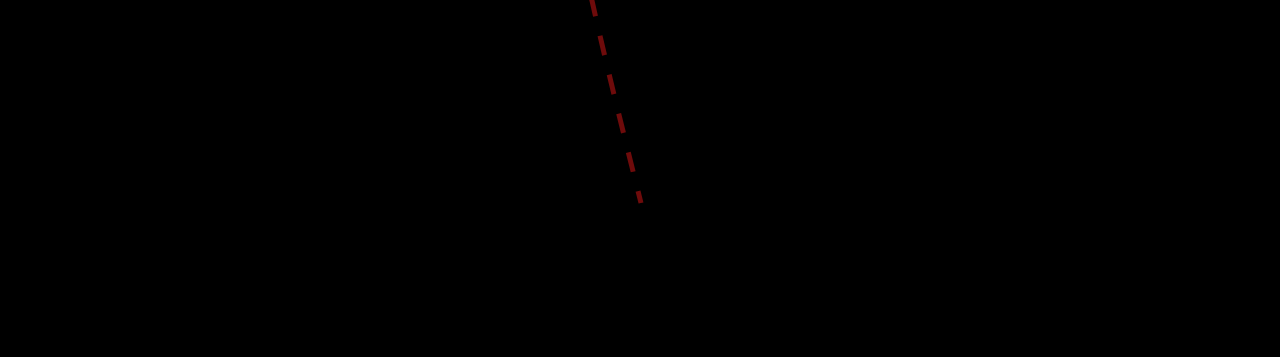
==== commit 2359af26: "removing contactform" ====
--- a/index.html
+++ b/index.html
@@ -1,4 +1,3 @@
-<!--Header para todas as páginas-->
 <!DOCTYPE html>
 <html>
   <head>
@@ -12,18 +11,41 @@
   <body>
 
     <nav class="initial" id ="navbar">
-      <a href="contact.html" class="contact-button">
-       Contacta-nos
-      </a>
+      <button class="contact-button">
+        Contacta-nos
+    </button>
    </nav>
 
+   <div id="contactModal" class="modal">
+    <div class="modal-content">
+        <span class="close-btn">&times;</span>
+        <h2>CONTACTA-NOS</h2>
+        <form action="https://public.herotofu.com/v1/014c1fe0-bfc6-11ee-9594-4bf8c9d3c5a0" method="POST">
+            <label for="name">NOME COMPLETO:</label>
+            <input type="text" id="name" name="name" required>
+
+            <label for="telemovel">TELEMÓVEL:</label>
+            <input type="tel" id="telemovel" name="telemovel"  pattern="[0-9]{3}[0-9]{3}[0-9]{3}" required>
+            
+            <label for="email">EMAIL:</label>
+            <input type="email" id="email" name="email" required>
+
+            <label for="message">ASSUNTO:</label>
+            <input type="text" id="assunto" name="assunto" required></input>
+            
+            <label for="message">MENSAGEM:</label>
+            <textarea id="message" name="message" rows="4" required></textarea>
+            
+            <button type="submit">ENVIAR</button>
+        </form>
+    </div>
+</div>
+
      <div id ="logo">
-         <h1><a href="index.html">TurboCheck</h1>
+         <h1><a href="#TurboCheck">TurboCheck</h1>
     </div>
 
-<!-- Fim do header para todos -->
-   
-<div class="drawTime">
+    <div class="drawTime">
       <svg width="357" height="3130"><path id="svgPath" stroke="#8b7c7c" stroke-width="30px"  fill="none" d="M268,106C293.6990093311958,156.98197064989517,319.39801866239156,207.96394129979035,282,250C244.6019813376084,292.03605870020965,144.10693468162947,325.1262054507337,89,388C33.89306531837054,450.8737945492663,24.174242611090563,543.5312368972745,18,666C11.82575738890944,788.4687631027255,9.196094874008299,940.7488469601676,13,1056C16.8039051259917,1171.2511530398324,27.04137789287624,1249.4733752620546,71,1351C114.95862210712376,1452.5266247379454,192.6383935544868,1577.3576519916141,242,1659C291.3616064455132,1740.6423480083859,312.40504788917667,1779.0960167714886,268,1879C223.59495211082336,1978.9039832285114,113.74141488880667,2140.258280922432,88,2337C62.25858511119333,2533.741719077568,120.62929255559666,2765.8708595387843,179,2998"></path>
     
       <path id="" class="narmol" stroke="#6e0b0b" stroke-width="5px" stroke-dasharray="20" fill="none" d="M268,106C293.6990093311958,156.98197064989517,319.39801866239156,207.96394129979035,282,250C244.6019813376084,292.03605870020965,144.10693468162947,325.1262054507337,89,388C33.89306531837054,450.8737945492663,24.174242611090563,543.5312368972745,18,666C11.82575738890944,788.4687631027255,9.196094874008299,940.7488469601676,13,1056C16.8039051259917,1171.2511530398324,27.04137789287624,1249.4733752620546,71,1351C114.95862210712376,1452.5266247379454,192.6383935544868,1577.3576519916141,242,1659C291.3616064455132,1740.6423480083859,312.40504788917667,1779.0960167714886,268,1879C223.59495211082336,1978.9039832285114,113.74141488880667,2140.258280922432,88,2337C62.25858511119333,2533.741719077568,120.62929255559666,2765.8708595387843,179,2998" ></path></svg>
@@ -86,5 +108,5 @@
     </div>
 
     <script src="script.js"></script>
-  </body>
-</html>
+  </body>
+</html>--- a/styles.css
+++ b/styles.css
@@ -22,6 +22,7 @@
     a:visited {
         color: inherit; 
     }
+
 
     #navbar {
         background-color: black;
@@ -45,6 +46,16 @@
         height: 20px;
         background: linear-gradient(0deg, rgba(0,0,0,1) 0%,rgba(0,0,0,.5) 100%);
         border-bottom: 1px solid  white;
+    }
+
+    #navbar::after{
+        content: "";
+        position: absolute;
+        left: 0;
+        right: 0;
+        top: 100%;
+        height: 20px;
+        border-top: 1px solid  white;
     }
 
 .drawTime {
@@ -82,6 +93,70 @@
                 0 0 100px rgb(66, 26, 23);
 }
 
+.modal {
+    display: none;
+    position: fixed;
+    top: 50%;
+    left: 50%;
+    transform: translate(-50%, -50%);
+    background-color: #611b1b;
+    padding: 20px;
+    box-shadow: 0 0 40px rgba(161, 159, 159, 0.3);
+    color: rgba(255, 255, 255, 0.3);
+    border-radius: 20px;
+    z-index: 1;
+}
+
+.modal-content {
+    width: 20vw;
+    min-width: 15vw;
+    display: flex;
+    flex-direction: column;
+    align-items: center;
+    text-align: center;
+}
+
+.modal-content label {
+    width: 100%; 
+    text-align: center;
+    margin: 5px 0; 
+}
+
+.modal-content input, .modal-content textarea {
+    width: 80%; 
+    padding: 8px 8px;
+    margin: 5px 20px;
+    border: 1px solid #ccc;
+    border-radius: 10px;
+}
+
+.modal-content button {
+    width: 50%; 
+    padding: 10px;
+    margin-top: 10px; 
+    border: none;
+    background-color: #8b7c7c;
+    color: #fff;
+    border-radius: 10px;
+    cursor: pointer;
+}
+
+.modal-content button:hover {
+    box-shadow: 0 0 5px rgb(199, 187, 186),
+    0 0 25px rgb(78, 77, 77),
+    0 0 50px rgb(253, 253, 253),
+    0 0 100px rgb(153, 123, 120);
+}
+
+.close-btn {
+    position: absolute;
+    top: 0px;
+    right: 10px;
+    font-size: 40px;
+    cursor: pointer;
+}
+
+
 #logo {
     color: var(--primaryColor);
     font-size: 3rem;
@@ -91,9 +166,9 @@
     transform: translate(-50%, -50%);
 }
 
-#logo.fixed, .contact-page #logo {
+#logo.fixed {
     position: fixed;
-    top: -2.5vh; 
+    top: -7.5vh; 
     left: 50%;
     transform: translateX(-50%);
 }
@@ -187,5 +262,5 @@
     margin-bottom: 1vh;
     border-top: 1px solid rgb(255, 244, 244);
     border-bottom: 1px solid rgb(255, 244, 244);
-    color: white;
+    color: white;
 }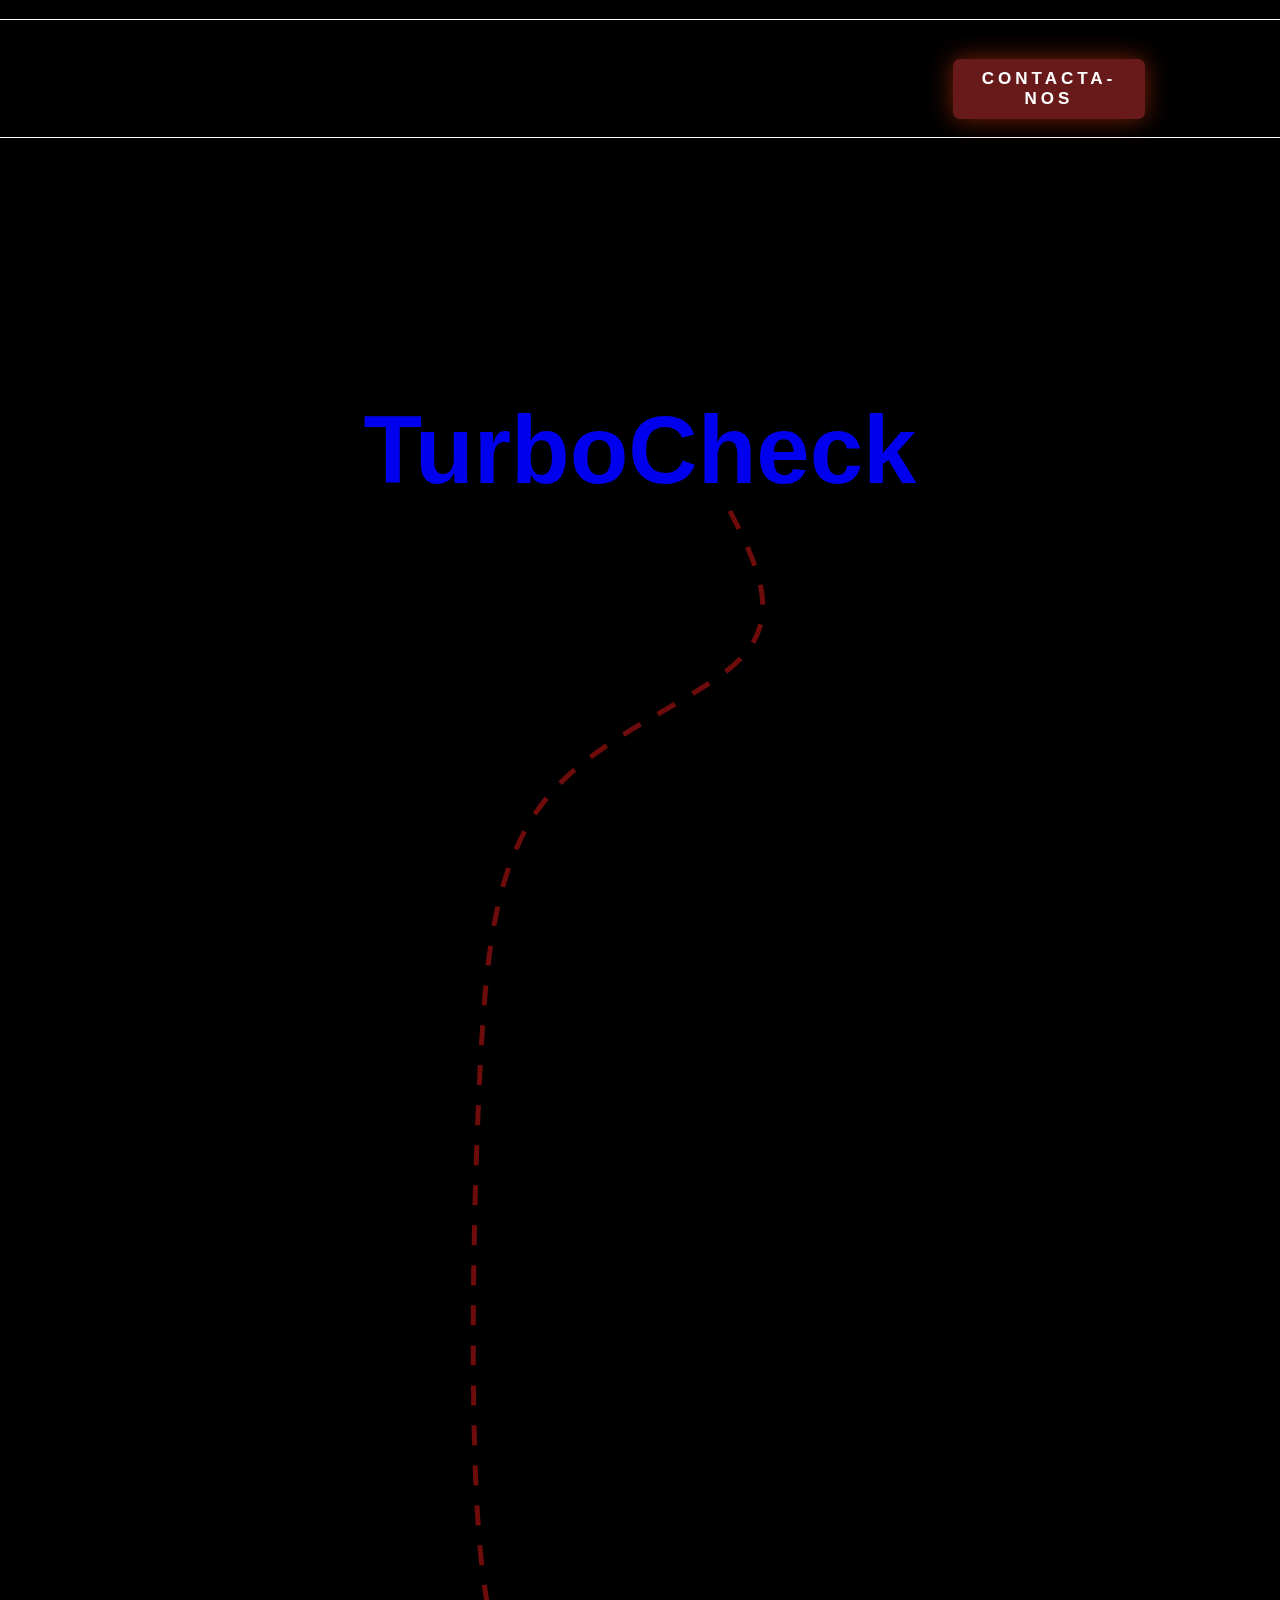
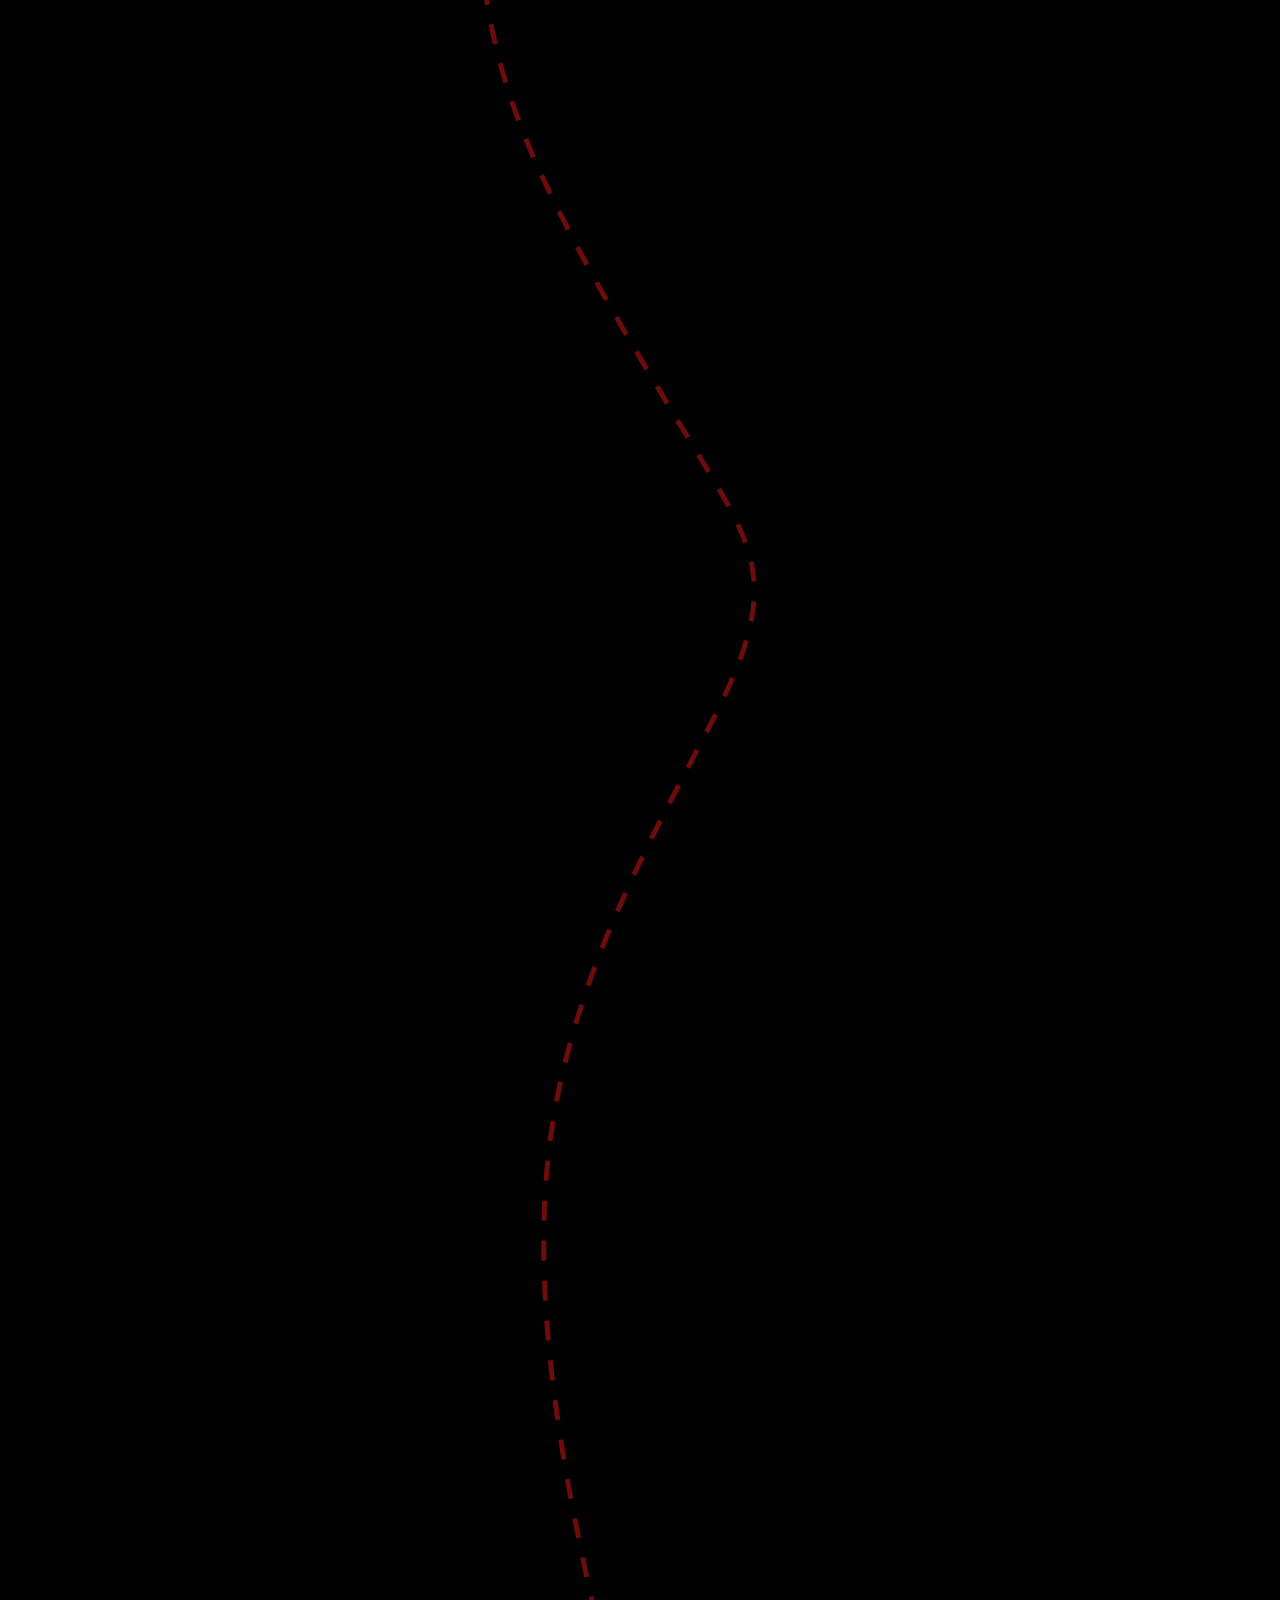
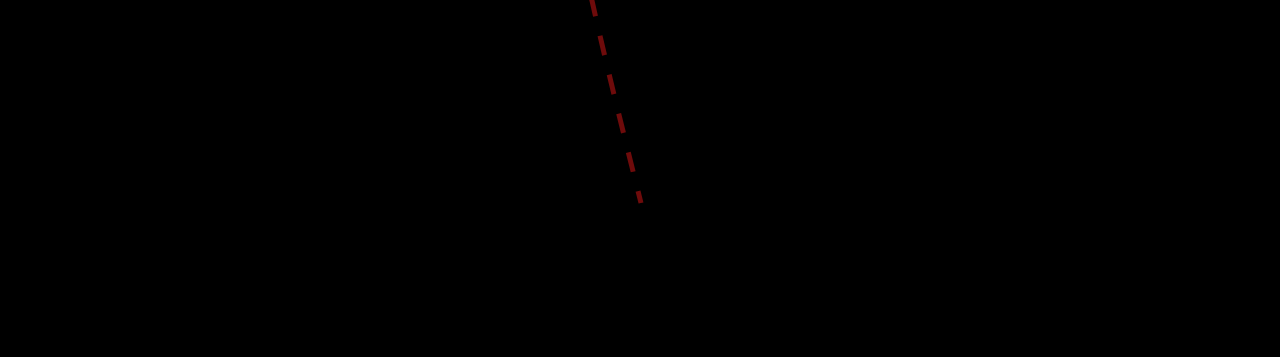
==== commit 59d62e11: "pages for the info" ====
--- a/index.html
+++ b/index.html
@@ -21,28 +21,29 @@
         <span class="close-btn">&times;</span>
         <h2>CONTACTA-NOS</h2>
         <form action="https://public.herotofu.com/v1/014c1fe0-bfc6-11ee-9594-4bf8c9d3c5a0" method="POST">
-            <label for="name">NOME COMPLETO:</label>
-            <input type="text" id="name" name="name" required>
-
-            <label for="telemovel">TELEMÓVEL:</label>
-            <input type="tel" id="telemovel" name="telemovel"  pattern="[0-9]{3}[0-9]{3}[0-9]{3}" required>
-            
-            <label for="email">EMAIL:</label>
-            <input type="email" id="email" name="email" required>
-
-            <label for="message">ASSUNTO:</label>
-            <input type="text" id="assunto" name="assunto" required></input>
-            
-            <label for="message">MENSAGEM:</label>
-            <textarea id="message" name="message" rows="4" required></textarea>
-            
-            <button type="submit">ENVIAR</button>
-        </form>
+          <label for="name">NOME COMPLETO:</label>
+          <input type="text" id="name" name="name" autocomplete="name" required>
+      
+          <label for="telemovel">TELEMÓVEL:</label>
+          <input type="tel" id="telemovel" name="telemovel" autocomplete="tel" pattern="[0-9]{3}[0-9]{3}[0-9]{3}" required>
+          
+          <label for="email">EMAIL:</label>
+          <input type="email" id="email" name="email" autocomplete="email" required>
+      
+          <label for="assunto">ASSUNTO:</label>
+          <input type="text" id="assunto" name="assunto" autocomplete="off" required></input>
+          
+          <label for="message">MENSAGEM:</label>
+          <textarea id="message" name="message" autocomplete="off" rows="4" required></textarea>
+          
+          <button type="submit">ENVIAR</button>
+      </form>
+      
     </div>
 </div>
 
      <div id ="logo">
-         <h1><a href="#TurboCheck">TurboCheck</h1>
+         <h1><a href="index.html">TurboCheck</a></h1>
     </div>
 
     <div class="drawTime">
@@ -52,9 +53,9 @@
     </div>
 
     <div class="storyTime">
-
       
-      <section class ="hidden" id="first-info">
+      <section class ="info hidden" id="first-info">
+        <a href="services.html">
         <div>
           <img
             class="img-responsive 1"
@@ -64,10 +65,12 @@
             <h2>Serviços</h2>
             <p>Temos estes serviços, aqueles e outros tantos mais...</p>
           </article>
+        </a>
         </div>
       </section>
 
-      <section class ="hidden" id="second-info">
+      <section class ="info hidden" id="second-info">
+        <a href="partners.html">
         <div>
           <img
             class="img-responsive 2"
@@ -77,10 +80,12 @@
             <h2>Parceiros</h2>
             <p>Temos estes parceiros, aqueles e outros tantos mais...</p>
           </article>
+        </a>
         </div>
       </section>
 
-      <section class ="hidden" id="third-info">
+      <section class ="info hidden" id="third-info">
+        <a href="team.html">
         <div>
           <img
             class="img-responsive 3"
@@ -90,10 +95,12 @@
             <h2>A equipa</h2>
             <p>Temos estes funcionários, aqueles e outros tantos mais...</p>
           </article>
+        </a>
         </div>
       </section>
 
-      <section class ="hidden" id="fourth">
+      <section class ="info hidden" id="fourth">
+        <a href="aboutUs.html">
         <div>
           <img
             class="img-responsive 4"
@@ -103,6 +110,7 @@
             <h2>Sobre nós</h2>
             <p>Temos esta história, aquela e outras tantas mais...</p>
           </article>
+        </a>
         </div>
       </section>
     </div>
--- a/styles.css
+++ b/styles.css
@@ -72,6 +72,8 @@
     position: fixed;
     top: 6.5vh;
     right: 15vh;
+    width: 15vw;
+    min-width: 10vw;
     padding: 10px 20px;
     border: none;
     font-size: 17px;
@@ -104,7 +106,7 @@
     box-shadow: 0 0 40px rgba(161, 159, 159, 0.3);
     color: rgba(255, 255, 255, 0.3);
     border-radius: 20px;
-    z-index: 1;
+    z-index: 2;
 }
 
 .modal-content {
@@ -164,6 +166,7 @@
     top: 50%;
     left: 50%;
     transform: translate(-50%, -50%);
+    z-index: 1;
 }
 
 #logo.fixed {
@@ -171,6 +174,7 @@
     top: -7.5vh; 
     left: 50%;
     transform: translateX(-50%);
+    z-index: 1;
 }
 
 .storyTime {
@@ -183,7 +187,10 @@
     grid-gap: 50vh;
 }
 
+
+
 .img-responsive{
+    width: 100%;
     border-radius: 30px;
 }
 
@@ -194,6 +201,15 @@
     color: var(--primaryColor);
 }
 
+.info {
+    text-align: center;
+    border-radius: 40px;
+    border: 5px solid var(--primaryColor);
+    padding: 5px;
+    max-width: 20vw;
+    z-index: 1;
+}
+
 .hidden:nth-child(1){
 opacity: 0;
 filter: blur(5px);
@@ -224,43 +240,47 @@
 
 .show:nth-child(1){
 filter: blur(0);
-transform: translateX(75%);
-opacity: 1;
-z-index: -1;
-}
+transform: translateX(70%);
+opacity: 1;
+box-shadow: 
+  rgba(139, 124, 124, 0.4) -5px 5px, 
+  rgba(139, 124, 124, 0.3) -10px 10px, 
+  rgba(139, 124, 124, 0.2) -15px 15px, 
+  rgba(139, 124, 124, 0.1) -20px 20px, 
+  rgba(139, 124, 124, 0.05) -25px 25px;}
 
 
 .show:nth-child(2){
 filter: blur(0);
+transform: translateX(-110%);
+opacity: 1;
+box-shadow: 
+  rgba(139, 124, 124, 0.4) 5px 5px, 
+  rgba(139, 124, 124, 0.3) 10px 10px, 
+  rgba(139, 124, 124, 0.2) 15px 15px, 
+  rgba(139, 124, 124, 0.1) 20px 20px, 
+  rgba(139, 124, 124, 0.05) 25px 25px;
+}
+
+.show:nth-child(3){
+filter: blur(0);
+transform: translateX(85%);
+opacity: 1;
+box-shadow: 
+  rgba(139, 124, 124, 0.4) -5px 5px, 
+  rgba(139, 124, 124, 0.3) -10px 10px, 
+  rgba(139, 124, 124, 0.2) -15px 15px, 
+  rgba(139, 124, 124, 0.1) -20px 20px, 
+  rgba(139, 124, 124, 0.05) -25px 25px;}
+
+.show:nth-child(4){
+filter: blur(0);
 transform: translateX(-95%);
 opacity: 1;
-z-index: -1;
-}
-
-.show:nth-child(3){
-filter: blur(0);
-transform: translateX(85%);
-opacity: 1;
-z-index: -1;
-}
-
-.show:nth-child(4){
-filter: blur(0);
-transform: translateX(-85%);
-opacity: 1;
-z-index: -1;
-}
-
-.footer { 
-    margin-top: auto;
-    display: flex;
-    flex-direction: row;
-    justify-content: center;
-    align-items: center;
-    text-align: center;
-    padding: 1vh;
-    margin-bottom: 1vh;
-    border-top: 1px solid rgb(255, 244, 244);
-    border-bottom: 1px solid rgb(255, 244, 244);
-    color: white;
-}+box-shadow: 
+  rgba(139, 124, 124, 0.4) 5px 5px, 
+  rgba(139, 124, 124, 0.3) 10px 10px, 
+  rgba(139, 124, 124, 0.2) 15px 15px, 
+  rgba(139, 124, 124, 0.1) 20px 20px, 
+  rgba(139, 124, 124, 0.05) 25px 25px;
+}
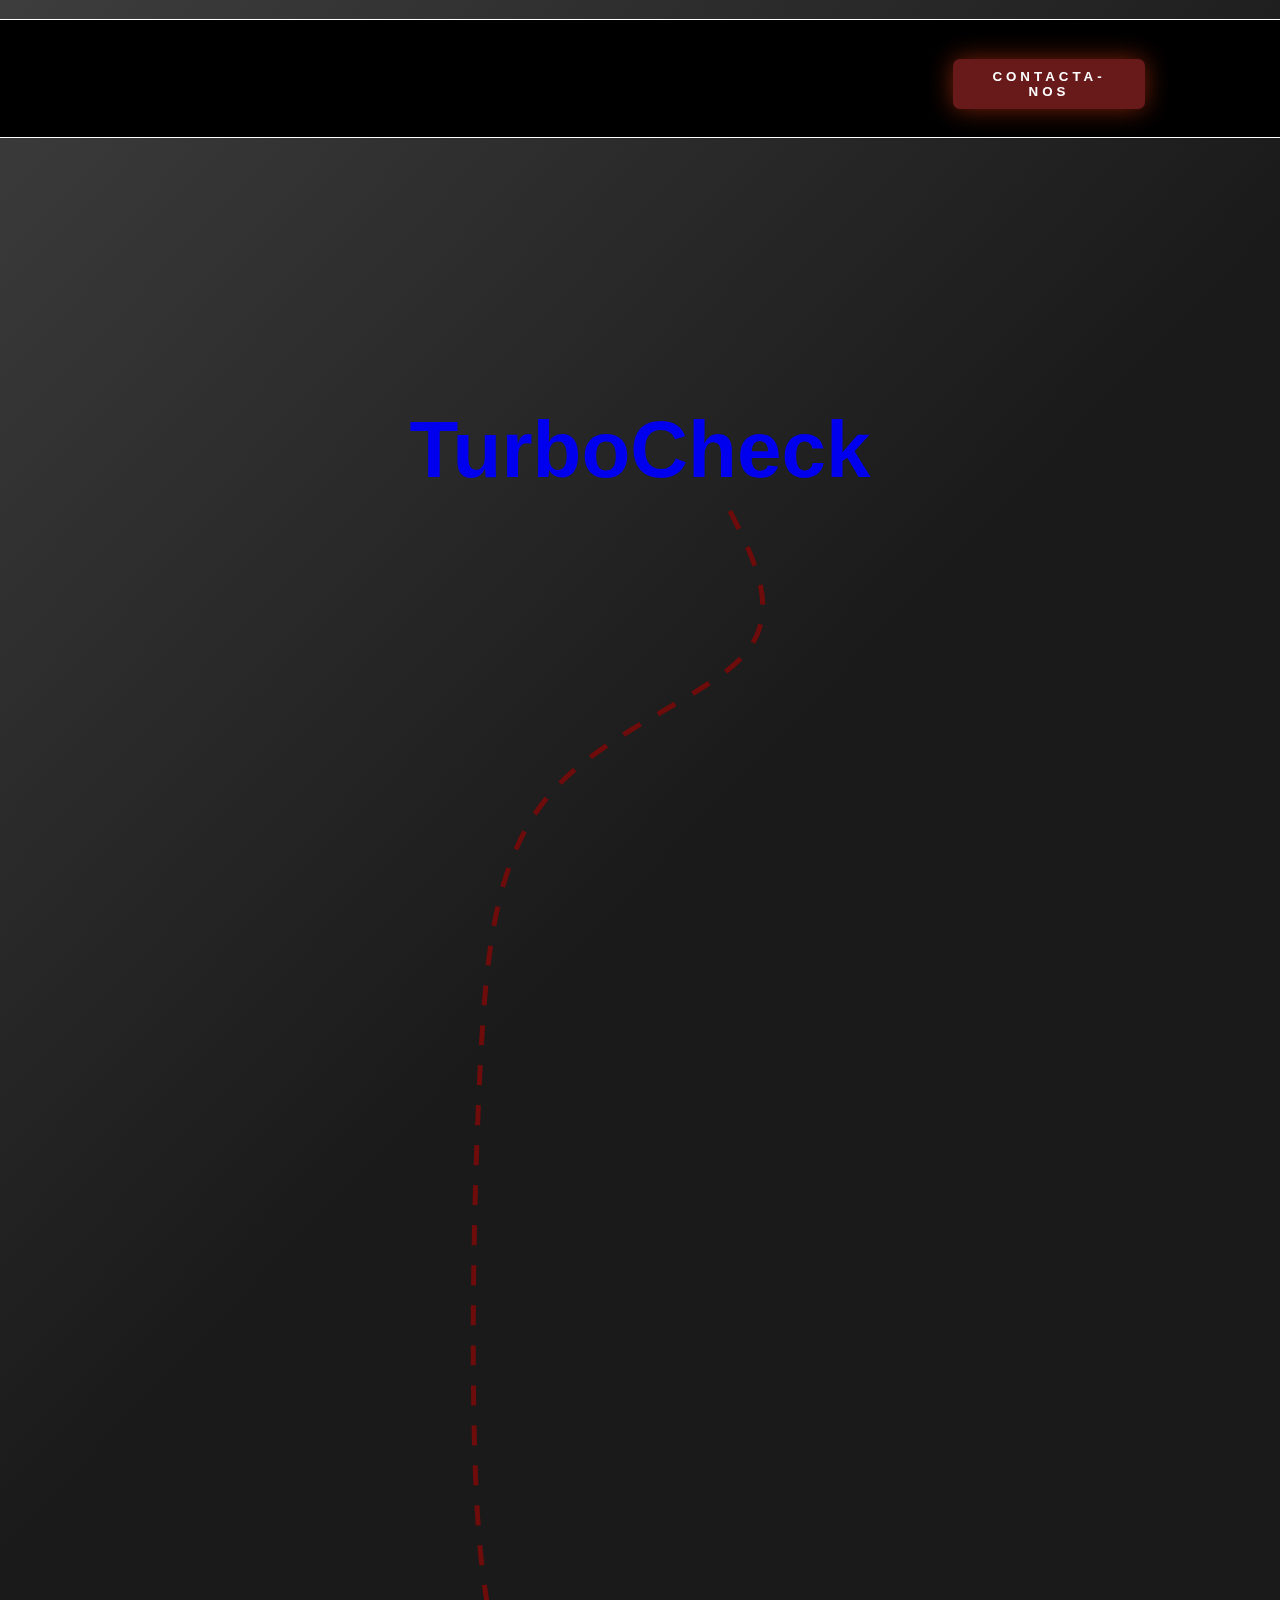
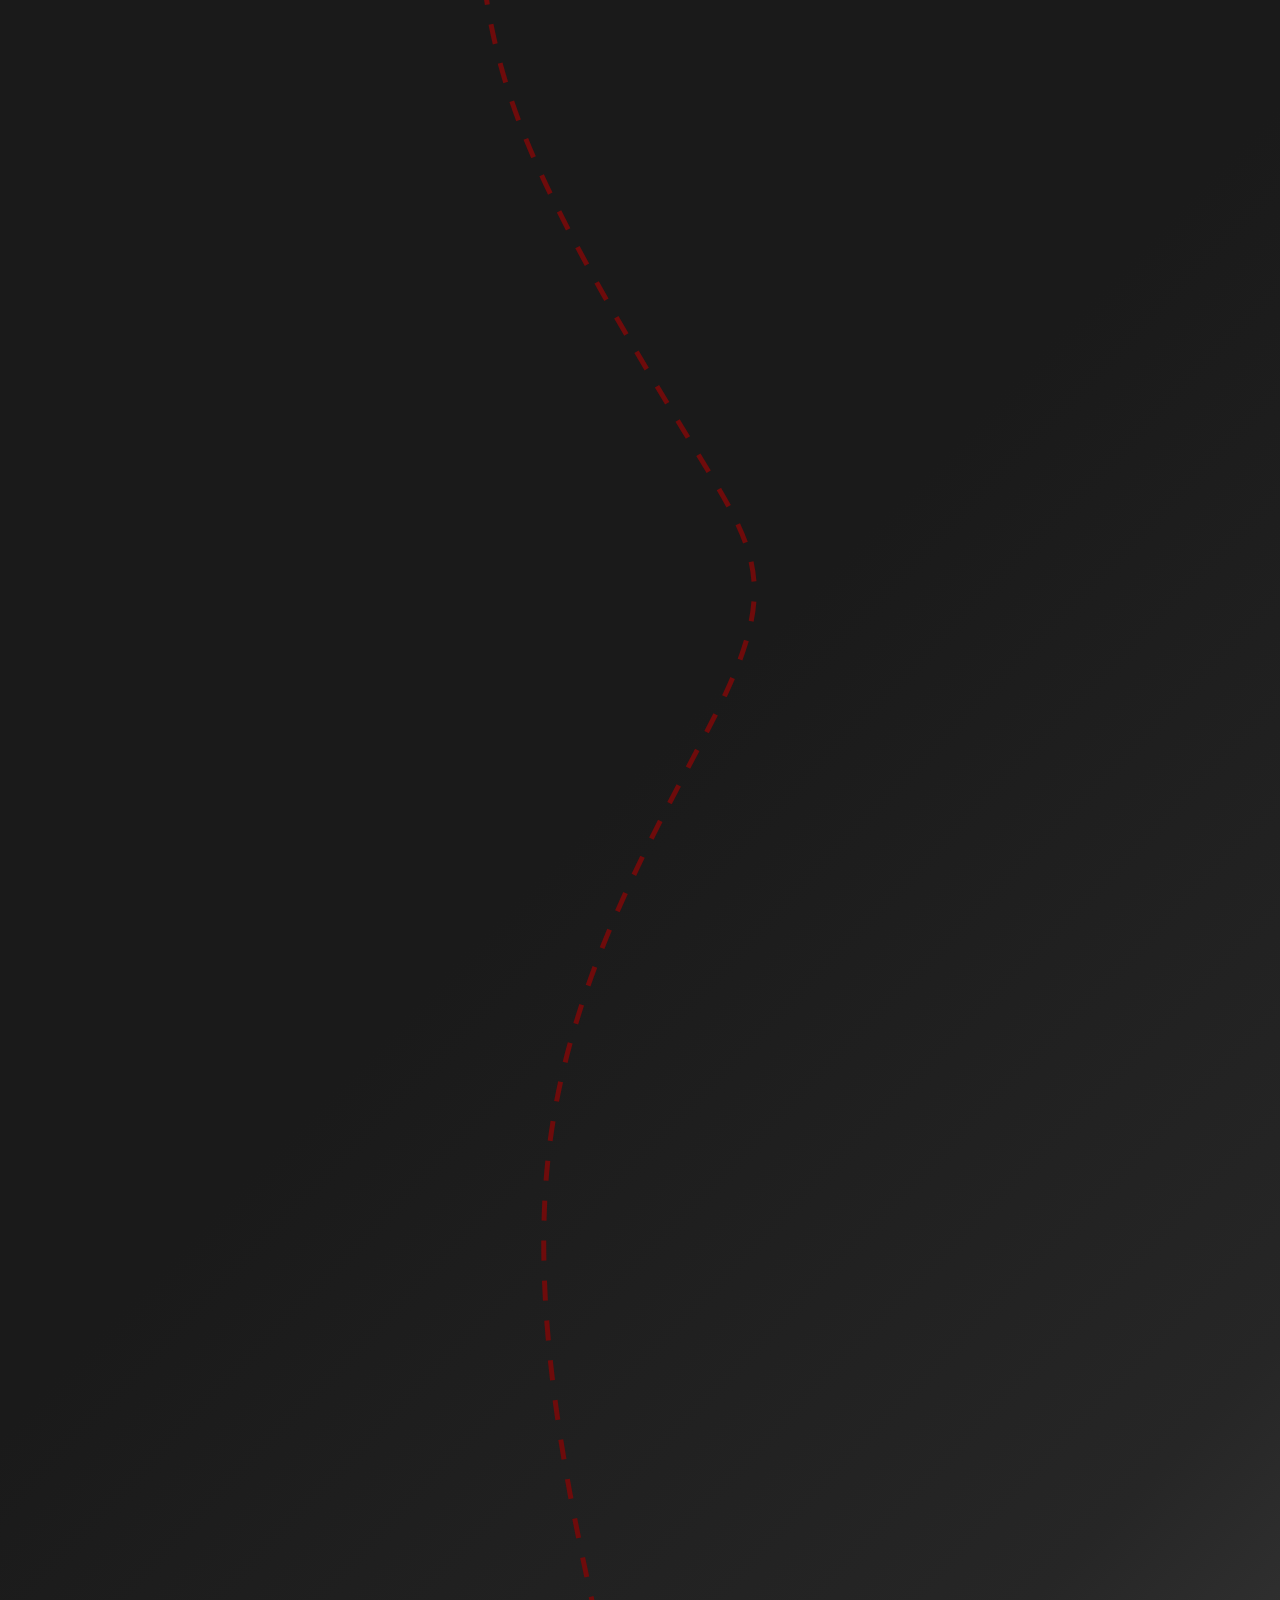
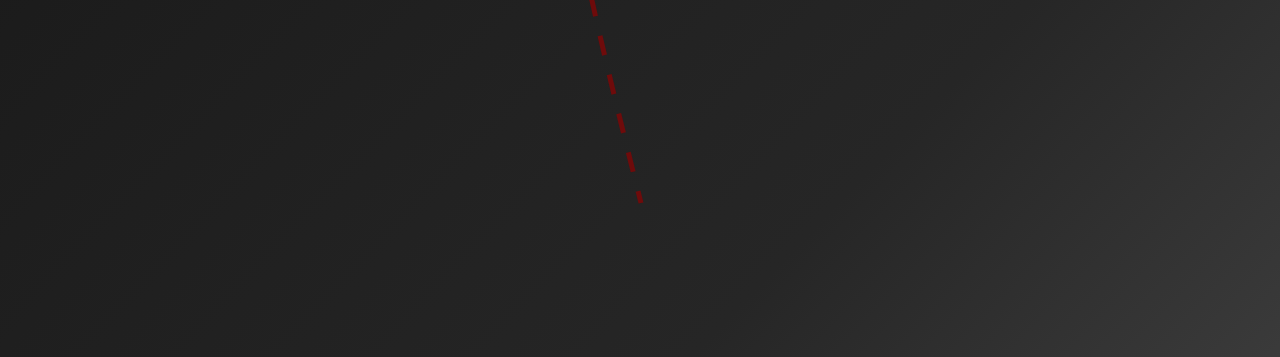
==== commit 0aa9dfcb: "starting media queries" ====
--- a/index.html
+++ b/index.html
@@ -10,6 +10,7 @@
   </head>
   <body>
 
+    <div class="util">
     <nav class="initial" id ="navbar">
       <button class="contact-button">
         Contacta-nos
@@ -41,6 +42,7 @@
       
     </div>
 </div>
+
 
      <div id ="logo">
          <h1><a href="index.html">TurboCheck</a></h1>
@@ -117,4 +119,5 @@
 
     <script src="script.js"></script>
   </body>
-</html>+</div>
+ </html>--- a/styles.css
+++ b/styles.css
@@ -12,7 +12,8 @@
     display: flex;
     flex-direction: column;
     align-items: center;
-    background-color: #000; /* Optional: Adjust the background color */
+    background-image: linear-gradient(133.84deg, #4E4E4E -16.04%, #333333 9.33%, #1A1A1A 32.02%, #1A1A1A 62.06%, #262626 87.42%, #4E4E4E 112.12%);
+    min-height: 100vh;
 }
 
 a {
@@ -22,7 +23,96 @@
     a:visited {
         color: inherit; 
     }
-
+    /* 3xl */
+    @media (min-width: 1537px) {
+        .util {
+        }
+        #logo{
+            font-size: 55px;
+        }
+        .info{
+            max-width: 13vw;
+            font-size: 26px;
+        }
+        }
+
+    /* 2xl */
+@media (max-width: 1536px) {
+    .util {
+    }
+    #logo{
+        font-size: 48px;
+    }
+    .info{
+        max-width: 18vw;
+        font-size: 20px;
+    }
+    }
+    
+    /* xl */
+    @media (max-width: 1280px) {
+    .util {
+    }
+    #logo{
+        font-size: 40px;
+    }
+    .info{
+        max-width: 28vw;
+        font-size: 18px;
+    }
+    }
+    
+    /* lg */
+    @media (max-width: 1024px) {
+    .util {
+    }
+    #logo{
+        font-size: 35px;
+    }
+    .info{
+        max-width: 26vw;
+        font-size: 14px;
+    }
+    }
+    
+    /* md */
+    @media (max-width: 768px) {
+    .util {
+    }
+    #logo{
+        font-size: 30px;
+    }
+    .info{
+        max-width: 24vw;
+        font-size: 12px;
+    }
+    }
+    
+    /* sm */
+    @media (max-width: 640px) {
+    .util {
+    }
+    #logo{
+        font-size: 25px;
+    }
+    .info{
+        max-width: 22vw;
+        font-size: 10px;
+    }
+    }
+    
+    /* xs */
+    @media (max-width: 475px) {
+    .util {
+    }
+    #logo{
+        font-size: 20px;
+    }
+    .info{
+        max-width: 25vw;
+        font-size: 8px;
+    }
+    }
 
     #navbar {
         background-color: black;
@@ -35,6 +125,7 @@
         align-items: center;
         padding-bottom: 13vh;
         transition: top 0.3s;
+        z-index: 2;
     }
 
     #navbar::before{
@@ -44,7 +135,6 @@
         right: 0;
         bottom: 100%;
         height: 20px;
-        background: linear-gradient(0deg, rgba(0,0,0,1) 0%,rgba(0,0,0,.5) 100%);
         border-bottom: 1px solid  white;
     }
 
@@ -76,7 +166,7 @@
     min-width: 10vw;
     padding: 10px 20px;
     border: none;
-    font-size: 17px;
+   /* font-size: 17px; */
     color: #fff;
     border-radius: 7px;
     letter-spacing: 4px;
@@ -106,7 +196,7 @@
     box-shadow: 0 0 40px rgba(161, 159, 159, 0.3);
     color: rgba(255, 255, 255, 0.3);
     border-radius: 20px;
-    z-index: 2;
+    z-index: 3;
 }
 
 .modal-content {
@@ -154,19 +244,18 @@
     position: absolute;
     top: 0px;
     right: 10px;
-    font-size: 40px;
+    /* font-size: 40px; */
     cursor: pointer;
 }
 
 
 #logo {
     color: var(--primaryColor);
-    font-size: 3rem;
     position: absolute;
     top: 50%;
     left: 50%;
     transform: translate(-50%, -50%);
-    z-index: 1;
+    z-index: 2;
 }
 
 #logo.fixed {
@@ -174,7 +263,7 @@
     top: -7.5vh; 
     left: 50%;
     transform: translateX(-50%);
-    z-index: 1;
+    z-index: 2;
 }
 
 .storyTime {
@@ -206,7 +295,6 @@
     border-radius: 40px;
     border: 5px solid var(--primaryColor);
     padding: 5px;
-    max-width: 20vw;
     z-index: 1;
 }
 
@@ -247,7 +335,9 @@
   rgba(139, 124, 124, 0.3) -10px 10px, 
   rgba(139, 124, 124, 0.2) -15px 15px, 
   rgba(139, 124, 124, 0.1) -20px 20px, 
-  rgba(139, 124, 124, 0.05) -25px 25px;}
+  rgba(139, 124, 124, 0.05) -25px 25px;
+
+}
 
 
 .show:nth-child(2){
@@ -260,6 +350,7 @@
   rgba(139, 124, 124, 0.2) 15px 15px, 
   rgba(139, 124, 124, 0.1) 20px 20px, 
   rgba(139, 124, 124, 0.05) 25px 25px;
+
 }
 
 .show:nth-child(3){
@@ -271,7 +362,9 @@
   rgba(139, 124, 124, 0.3) -10px 10px, 
   rgba(139, 124, 124, 0.2) -15px 15px, 
   rgba(139, 124, 124, 0.1) -20px 20px, 
-  rgba(139, 124, 124, 0.05) -25px 25px;}
+  rgba(139, 124, 124, 0.05) -25px 25px;
+
+}
 
 .show:nth-child(4){
 filter: blur(0);
@@ -283,4 +376,117 @@
   rgba(139, 124, 124, 0.2) 15px 15px, 
   rgba(139, 124, 124, 0.1) 20px 20px, 
   rgba(139, 124, 124, 0.05) 25px 25px;
-}
+
+}
+
+/* OTHER PAGES*/
+
+.slider-wrapper {
+    position: absolute;
+    max-width: 30vw;
+    min-width: 30rem;
+    left: 50%;
+    top: 50%;
+    transform: translate(-120%, -50%);
+    box-shadow: rgba(128, 128, 128, 0.25) 0px 54px 55px, rgba(138, 137, 137, 0.12) 0px -12px 30px, rgba(132, 131, 131, 0.12) 0px 4px 6px, rgba(194, 194, 194, 0.17) 0px 12px 13px, rgba(216, 216, 216, 0.09) 0px -3px 5px;
+}
+
+.slider{
+    display: flex;
+    aspect-ratio: 16 / 9;
+    overflow-x: auto;
+    overflow-x: hidden;
+    scroll-snap-type: x mandatory;
+    scroll-behavior: smooth;
+    box-shadow:0 1.5rem 3rem -0.75rem hsla(0, 0%, 0%, 0.25);
+    border-radius: 0.5rem;
+}
+
+.slider img {
+    flex: 1 0 100%;
+    scroll-snap-align: start;
+    object-fit: cover;
+}
+
+.slider-nav {
+    display: flex;
+    column-gap: 1rem;
+    position: absolute;
+    bottom: 1.25rem;
+    left: 50%;
+    transform: translateX(-50%);
+    z-index: 1;
+}
+
+.slider-nav a{
+    width: 0.5rem;
+    height: 0.5rem;
+    border-radius: 50%;
+    background-color: #fff;
+    opacity: 0.75;
+    transition: opacity ease 250ms;
+}
+
+#a1:hover{
+    width: 0.6rem;
+    height: 0.6rem;
+    opacity: 1;
+}
+
+#a2:hover{
+    width: 0.6rem;
+    height: 0.6rem;
+    opacity: 1;
+}
+
+#a3:hover{
+    width: 0.6rem;
+    height: 0.6rem;
+    opacity: 1;
+}
+
+.information {
+    display: flex;
+    justify-content: center;
+    flex-direction: column;
+    align-items: center;
+    text-align: center;
+   /* font-size: 1.5rem; */
+    color: var(--primaryColor);
+    position: absolute;
+    max-width: 35rem;
+    left: 50%;
+    top: 50%;
+    transform: translate(10%, -50%);
+    background-color: transparent;
+    border-radius: 10px;
+    /* box-shadow: rgba(128, 128, 128, 0.25) 0px 54px 55px, rgba(138, 137, 137, 0.12) 0px -12px 30px, rgba(132, 131, 131, 0.12) 0px 4px 6px, rgba(194, 194, 194, 0.17) 0px 12px 13px, rgba(216, 216, 216, 0.09) 0px -3px 5px;
+    */
+}
+
+#title {
+    position: relative;
+ /*   font-size: 5rem; */
+    font-weight: 600;
+    color: var(--primaryColor);
+}
+
+#info-text {
+    position: relative;
+  /*  font-size: 1.5rem; */
+    color: var(--primaryColor);
+    -webkit-background-clip: text;
+    background-clip: text;
+}
+
+#info-text strong{
+    position: relative;
+  /*  font-size: 1.6rem; */
+    color: transparent;
+    -webkit-background-clip: text;
+    background-clip: text;
+    background-image: repeating-radial-gradient(circle at 20px 30px, #302b2b, #ee4b2b, #655f76);
+}
+
+
+
